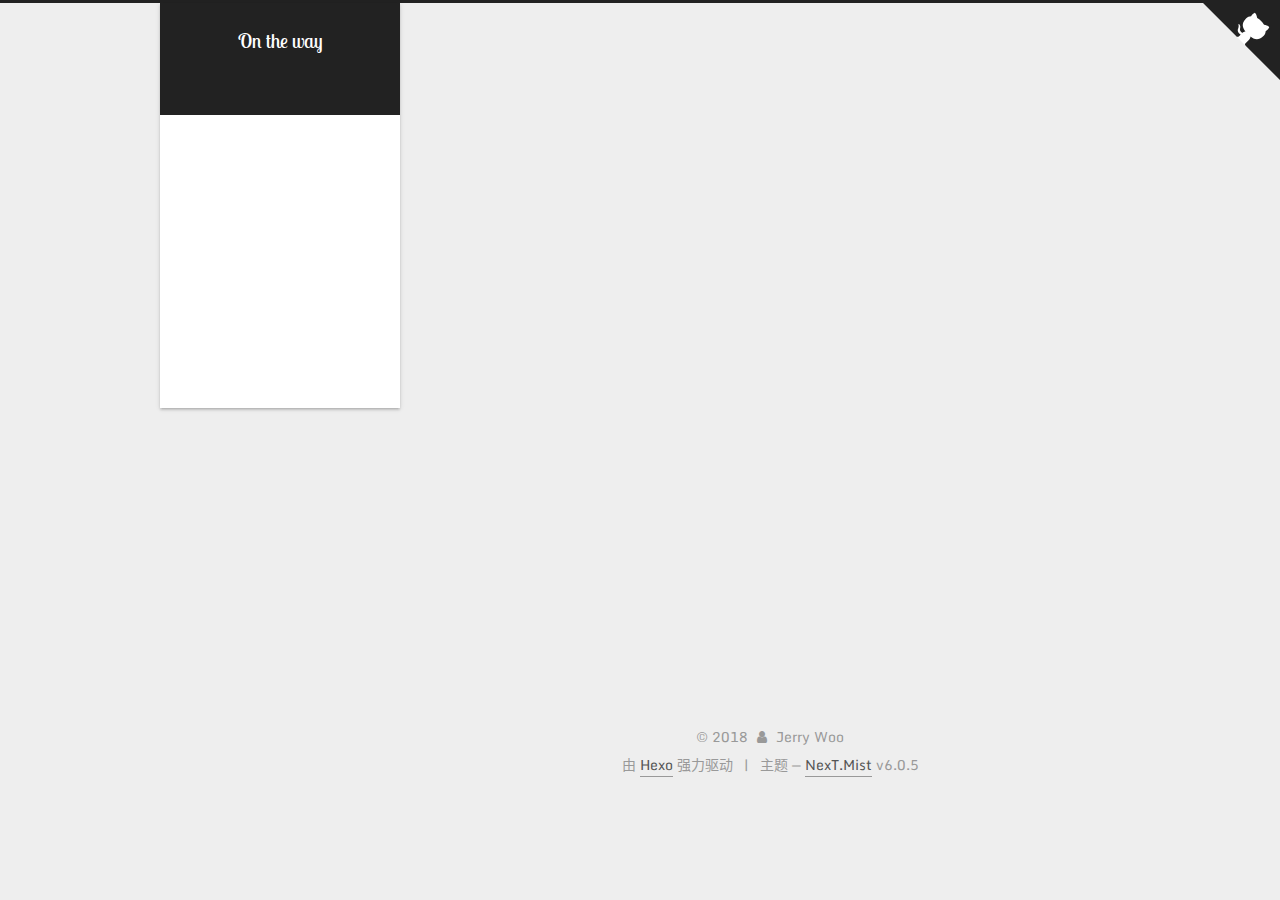
==== about/index.html @ 137f0eb1 "Site updated: 2018-03-12 12:56:13" ====
<!DOCTYPE html>



  


<html class="theme-next mist use-motion" lang="zh-CN">
<head>
  <meta charset="UTF-8"/>
<meta http-equiv="X-UA-Compatible" content="IE=edge" />
<meta name="viewport" content="width=device-width, initial-scale=1, maximum-scale=1"/>
<meta name="theme-color" content="#222">












<meta http-equiv="Cache-Control" content="no-transform" />
<meta http-equiv="Cache-Control" content="no-siteapp" />



















  
  
  
  

  
    
    
  

  
    
      
    

    
  

  

  
    
      
    

    
  

  
    
      
    

    
  

  
    
    
    <link href="//fonts.googleapis.com/css?family=Monda:300,300italic,400,400italic,700,700italic|Roboto Slab:300,300italic,400,400italic,700,700italic|Lobster Two:300,300italic,400,400italic,700,700italic|PT Mono:300,300italic,400,400italic,700,700italic&subset=latin,latin-ext" rel="stylesheet" type="text/css">
  






<link href="/lib/font-awesome/css/font-awesome.min.css?v=4.6.2" rel="stylesheet" type="text/css" />

<link href="/css/main.css?v=6.0.5" rel="stylesheet" type="text/css" />


  <link rel="apple-touch-icon" sizes="180x180" href="/images/apple-touch-icon-next.png?v=6.0.5">


  <link rel="icon" type="image/png" sizes="32x32" href="/images/favicon-32x32-next.png?v=6.0.5">


  <link rel="icon" type="image/png" sizes="16x16" href="/images/favicon-16x16-next.png?v=6.0.5">


  <link rel="mask-icon" href="/images/logo.svg?v=6.0.5" color="#222">









<script type="text/javascript" id="hexo.configurations">
  var NexT = window.NexT || {};
  var CONFIG = {
    root: '/',
    scheme: 'Mist',
    version: '6.0.5',
    sidebar: {"position":"left","display":"post","offset":12,"b2t":false,"scrollpercent":false,"onmobile":false},
    fancybox: false,
    fastclick: false,
    lazyload: false,
    tabs: true,
    motion: {"enable":true,"async":false,"transition":{"post_block":"fadeIn","post_header":"slideDownIn","post_body":"slideDownIn","coll_header":"slideLeftIn","sidebar":"slideUpIn"}},
    algolia: {
      applicationID: '',
      apiKey: '',
      indexName: '',
      hits: {"per_page":10},
      labels: {"input_placeholder":"Search for Posts","hits_empty":"We didn't find any results for the search: ${query}","hits_stats":"${hits} results found in ${time} ms"}
    }
  };
</script>


  




  
  <meta name="keywords" content="Hexo, NexT" />


<meta property="og:type" content="website">
<meta property="og:title" content="about">
<meta property="og:url" content="https://notail.github.io/about/index.html">
<meta property="og:site_name" content="On the way">
<meta property="og:locale" content="zh-CN">
<meta property="og:updated_time" content="2018-03-12T04:15:04.000Z">
<meta name="twitter:card" content="summary">
<meta name="twitter:title" content="about">



  <link rel="alternate" href="/atom.xml" title="On the way" type="application/atom+xml" />




  <link rel="canonical" href="https://notail.github.io/about/"/>



<script type="text/javascript" id="page.configurations">
  CONFIG.page = {
    sidebar: "",
  };
</script>
  <title>about | On the way</title>
  









  <noscript>
  <style type="text/css">
    .use-motion .motion-element,
    .use-motion .brand,
    .use-motion .menu-item,
    .sidebar-inner,
    .use-motion .post-block,
    .use-motion .pagination,
    .use-motion .comments,
    .use-motion .post-header,
    .use-motion .post-body,
    .use-motion .collection-title { opacity: initial; }

    .use-motion .logo,
    .use-motion .site-title,
    .use-motion .site-subtitle {
      opacity: initial;
      top: initial;
    }

    .use-motion {
      .logo-line-before i { left: initial; }
      .logo-line-after i { right: initial; }
    }
  </style>
</noscript>

</head>

<body itemscope itemtype="http://schema.org/WebPage" lang="zh-CN">

  
  
    
  

  <div class="container sidebar-position-left page-post-detail">
    <div class="headband"></div>

    <header id="header" class="header" itemscope itemtype="http://schema.org/WPHeader">
      <div class="header-inner"> <div class="site-brand-wrapper">
  <div class="site-meta ">
    

    <div class="custom-logo-site-title">
      <a href="/"  class="brand" rel="start">
        <span class="logo-line-before"><i></i></span>
        <span class="site-title">On the way</span>
        <span class="logo-line-after"><i></i></span>
      </a>
    </div>
      
        <p class="site-subtitle">keep walking</p>
      
  </div>

  <div class="site-nav-toggle">
    <button>
      <span class="btn-bar"></span>
      <span class="btn-bar"></span>
      <span class="btn-bar"></span>
    </button>
  </div>
</div>

<nav class="site-nav">
  

  
    <ul id="menu" class="menu">
      
        
        <li class="menu-item menu-item-home">
          <a href="/" rel="section">
            <i class="menu-item-icon fa fa-fw fa-home"></i> <br />首页</a>
        </li>
      
        
        <li class="menu-item menu-item-about">
          <a href="/about/" rel="section">
            <i class="menu-item-icon fa fa-fw fa-user"></i> <br />关于</a>
        </li>
      
        
        <li class="menu-item menu-item-tags">
          <a href="/tags/" rel="section">
            <i class="menu-item-icon fa fa-fw fa-tags"></i> <br />标签</a>
        </li>
      
        
        <li class="menu-item menu-item-categories">
          <a href="/categories/" rel="section">
            <i class="menu-item-icon fa fa-fw fa-th"></i> <br />分类</a>
        </li>
      
        
        <li class="menu-item menu-item-archives">
          <a href="/archives/" rel="section">
            <i class="menu-item-icon fa fa-fw fa-archive"></i> <br />归档</a>
        </li>
      
        
        <li class="menu-item menu-item-commonweal">
          <a href="/404.html" rel="section">
            <i class="menu-item-icon fa fa-fw fa-heartbeat"></i> <br />公益 404</a>
        </li>
      

      
        <li class="menu-item menu-item-search">
          
            <a href="javascript:;" class="popup-trigger">
          
            
              <i class="menu-item-icon fa fa-search fa-fw"></i> <br />搜索</a>
        </li>
      
    </ul>
  

  
    <div class="site-search">
      
  <div class="popup search-popup local-search-popup">
  <div class="local-search-header clearfix">
    <span class="search-icon">
      <i class="fa fa-search"></i>
    </span>
    <span class="popup-btn-close">
      <i class="fa fa-times-circle"></i>
    </span>
    <div class="local-search-input-wrapper">
      <input autocomplete="off"
             placeholder="搜索..." spellcheck="false"
             type="text" id="local-search-input">
    </div>
  </div>
  <div id="local-search-result"></div>
</div>



    </div>
  
</nav>


  



 </div>
    </header>

    
  
  
  
    
      
    
    <a href="https://github.com/notail" class="github-corner" target="_blank" title="Follow me on GitHub" aria-label="Follow me on GitHub"><svg width="80" height="80" viewBox="0 0 250 250" style="fill:#222; color:#fff; position: absolute; top: 0; border: 0; right: 0;" aria-hidden="true"><path d="M0,0 L115,115 L130,115 L142,142 L250,250 L250,0 Z"></path><path d="M128.3,109.0 C113.8,99.7 119.0,89.6 119.0,89.6 C122.0,82.7 120.5,78.6 120.5,78.6 C119.2,72.0 123.4,76.3 123.4,76.3 C127.3,80.9 125.5,87.3 125.5,87.3 C122.9,97.6 130.6,101.9 134.4,103.2" fill="currentColor" style="transform-origin: 130px 106px;" class="octo-arm"></path><path d="M115.0,115.0 C114.9,115.1 118.7,116.5 119.8,115.4 L133.7,101.6 C136.9,99.2 139.9,98.4 142.2,98.6 C133.8,88.0 127.5,74.4 143.8,58.0 C148.5,53.4 154.0,51.2 159.7,51.0 C160.3,49.4 163.2,43.6 171.4,40.1 C171.4,40.1 176.1,42.5 178.8,56.2 C183.1,58.6 187.2,61.8 190.9,65.4 C194.5,69.0 197.7,73.2 200.1,77.6 C213.8,80.2 216.3,84.9 216.3,84.9 C212.7,93.1 206.9,96.0 205.4,96.6 C205.1,102.4 203.0,107.8 198.3,112.5 C181.9,128.9 168.3,122.5 157.7,114.1 C157.9,116.9 156.7,120.9 152.7,124.9 L141.0,136.5 C139.8,137.7 141.6,141.9 141.8,141.8 Z" fill="currentColor" class="octo-body"></path></svg>
    
      </a>
    



    <main id="main" class="main">
      <div class="main-inner">
        <div class="content-wrap">
          <div id="content" class="content">
            

  <div id="posts" class="posts-expand">
    
    
    
    <div class="post-block page">
      <header class="post-header">

<h1 class="post-title" itemprop="name headline">about</h1>

<div class="post-meta">
  
  



</div>

</header>

      
      
      
      <div class="post-body">
        
        
          
        
      </div>
      
      
      
    </div>
    



    
    
    
  </div>


          </div>
          

        </div>
        
          
  
  <div class="sidebar-toggle">
    <div class="sidebar-toggle-line-wrap">
      <span class="sidebar-toggle-line sidebar-toggle-line-first"></span>
      <span class="sidebar-toggle-line sidebar-toggle-line-middle"></span>
      <span class="sidebar-toggle-line sidebar-toggle-line-last"></span>
    </div>
  </div>

  <aside id="sidebar" class="sidebar">
    
    <div class="sidebar-inner">

      

      

      <section class="site-overview-wrap sidebar-panel sidebar-panel-active">
        <div class="site-overview">
          <div class="site-author motion-element" itemprop="author" itemscope itemtype="http://schema.org/Person">
            
              <p class="site-author-name" itemprop="name">Jerry Woo</p>
              <p class="site-description motion-element" itemprop="description"></p>
          </div>

          
            <nav class="site-state motion-element">
              
                <div class="site-state-item site-state-posts">
                
                  <a href="/archives/">
                
                    <span class="site-state-item-count">1</span>
                    <span class="site-state-item-name">日志</span>
                  </a>
                </div>
              

              
                
                
                <div class="site-state-item site-state-categories">
                  <a href="/categories/index.html">
                    
                    
                      
                    
                    <span class="site-state-item-count">1</span>
                    <span class="site-state-item-name">分类</span>
                  </a>
                </div>
              

              
            </nav>
          

          
            <div class="feed-link motion-element">
              <a href="/atom.xml" rel="alternate">
                <i class="fa fa-rss"></i>
                RSS
              </a>
            </div>
          

          
            <div class="links-of-author motion-element">
              
                <span class="links-of-author-item">
                  <a href="https://github.com/notail" target="_blank" title="GitHub"><i class="fa fa-fw fa-github"></i>GitHub</a>
                  
                </span>
              
            </div>
          

          
          

          
          

          
            
          
          

        </div>
      </section>

      

      

    </div>
  </aside>


        
      </div>
    </main>

    <footer id="footer" class="footer">
      <div class="footer-inner">
        <div class="copyright">&copy; <span itemprop="copyrightYear">2018</span>
  <span class="with-love">
    <i class="fa fa-user"></i>
  </span>
  <span class="author" itemprop="copyrightHolder">Jerry Woo</span>

  

  
</div>




  <div class="powered-by">由 <a class="theme-link" target="_blank" href="https://hexo.io">Hexo</a> 强力驱动</div>



  <span class="post-meta-divider">|</span>



  <div class="theme-info">主题 &mdash; <a class="theme-link" target="_blank" href="https://github.com/theme-next/hexo-theme-next">NexT.Mist</a> v6.0.5</div>




        








        
      </div>
    </footer>

    
      <div class="back-to-top">
        <i class="fa fa-arrow-up"></i>
        
      </div>
    

    

  </div>

  

<script type="text/javascript">
  if (Object.prototype.toString.call(window.Promise) !== '[object Function]') {
    window.Promise = null;
  }
</script>


























  
  
    <script type="text/javascript" src="/lib/jquery/index.js?v=2.1.3"></script>
  

  
  
    <script type="text/javascript" src="/lib/velocity/velocity.min.js?v=1.2.1"></script>
  

  
  
    <script type="text/javascript" src="/lib/velocity/velocity.ui.min.js?v=1.2.1"></script>
  


  


  <script type="text/javascript" src="/js/src/utils.js?v=6.0.5"></script>

  <script type="text/javascript" src="/js/src/motion.js?v=6.0.5"></script>



  
  

  
  <script type="text/javascript" src="/js/src/scrollspy.js?v=6.0.5"></script>
<script type="text/javascript" src="/js/src/post-details.js?v=6.0.5"></script>



  


  <script type="text/javascript" src="/js/src/bootstrap.js?v=6.0.5"></script>



  



	





  





  










  

  <script type="text/javascript">
    // Popup Window;
    var isfetched = false;
    var isXml = true;
    // Search DB path;
    var search_path = "search.json";
    if (search_path.length === 0) {
      search_path = "search.xml";
    } else if (/json$/i.test(search_path)) {
      isXml = false;
    }
    var path = "/" + search_path;
    // monitor main search box;

    var onPopupClose = function (e) {
      $('.popup').hide();
      $('#local-search-input').val('');
      $('.search-result-list').remove();
      $('#no-result').remove();
      $(".local-search-pop-overlay").remove();
      $('body').css('overflow', '');
    }

    function proceedsearch() {
      $("body")
        .append('<div class="search-popup-overlay local-search-pop-overlay"></div>')
        .css('overflow', 'hidden');
      $('.search-popup-overlay').click(onPopupClose);
      $('.popup').toggle();
      var $localSearchInput = $('#local-search-input');
      $localSearchInput.attr("autocapitalize", "none");
      $localSearchInput.attr("autocorrect", "off");
      $localSearchInput.focus();
    }

    // search function;
    var searchFunc = function(path, search_id, content_id) {
      'use strict';

      // start loading animation
      $("body")
        .append('<div class="search-popup-overlay local-search-pop-overlay">' +
          '<div id="search-loading-icon">' +
          '<i class="fa fa-spinner fa-pulse fa-5x fa-fw"></i>' +
          '</div>' +
          '</div>')
        .css('overflow', 'hidden');
      $("#search-loading-icon").css('margin', '20% auto 0 auto').css('text-align', 'center');

      

      $.ajax({
        url: path,
        dataType: isXml ? "xml" : "json",
        async: true,
        success: function(res) {
          // get the contents from search data
          isfetched = true;
          $('.popup').detach().appendTo('.header-inner');
          var datas = isXml ? $("entry", res).map(function() {
            return {
              title: $("title", this).text(),
              content: $("content",this).text(),
              url: $("url" , this).text()
            };
          }).get() : res;
          var input = document.getElementById(search_id);
          var resultContent = document.getElementById(content_id);
          var inputEventFunction = function() {
            var searchText = input.value.trim().toLowerCase();
            var keywords = searchText.split(/[\s\-]+/);
            if (keywords.length > 1) {
              keywords.push(searchText);
            }
            var resultItems = [];
            if (searchText.length > 0) {
              // perform local searching
              datas.forEach(function(data) {
                var isMatch = false;
                var hitCount = 0;
                var searchTextCount = 0;
                var title = data.title.trim();
                var titleInLowerCase = title.toLowerCase();
                var content = data.content.trim().replace(/<[^>]+>/g,"");
                
                var contentInLowerCase = content.toLowerCase();
                var articleUrl = decodeURIComponent(data.url);
                var indexOfTitle = [];
                var indexOfContent = [];
                // only match articles with not empty titles
                if(title != '') {
                  keywords.forEach(function(keyword) {
                    function getIndexByWord(word, text, caseSensitive) {
                      var wordLen = word.length;
                      if (wordLen === 0) {
                        return [];
                      }
                      var startPosition = 0, position = [], index = [];
                      if (!caseSensitive) {
                        text = text.toLowerCase();
                        word = word.toLowerCase();
                      }
                      while ((position = text.indexOf(word, startPosition)) > -1) {
                        index.push({position: position, word: word});
                        startPosition = position + wordLen;
                      }
                      return index;
                    }

                    indexOfTitle = indexOfTitle.concat(getIndexByWord(keyword, titleInLowerCase, false));
                    indexOfContent = indexOfContent.concat(getIndexByWord(keyword, contentInLowerCase, false));
                  });
                  if (indexOfTitle.length > 0 || indexOfContent.length > 0) {
                    isMatch = true;
                    hitCount = indexOfTitle.length + indexOfContent.length;
                  }
                }

                // show search results

                if (isMatch) {
                  // sort index by position of keyword

                  [indexOfTitle, indexOfContent].forEach(function (index) {
                    index.sort(function (itemLeft, itemRight) {
                      if (itemRight.position !== itemLeft.position) {
                        return itemRight.position - itemLeft.position;
                      } else {
                        return itemLeft.word.length - itemRight.word.length;
                      }
                    });
                  });

                  // merge hits into slices

                  function mergeIntoSlice(text, start, end, index) {
                    var item = index[index.length - 1];
                    var position = item.position;
                    var word = item.word;
                    var hits = [];
                    var searchTextCountInSlice = 0;
                    while (position + word.length <= end && index.length != 0) {
                      if (word === searchText) {
                        searchTextCountInSlice++;
                      }
                      hits.push({position: position, length: word.length});
                      var wordEnd = position + word.length;

                      // move to next position of hit

                      index.pop();
                      while (index.length != 0) {
                        item = index[index.length - 1];
                        position = item.position;
                        word = item.word;
                        if (wordEnd > position) {
                          index.pop();
                        } else {
                          break;
                        }
                      }
                    }
                    searchTextCount += searchTextCountInSlice;
                    return {
                      hits: hits,
                      start: start,
                      end: end,
                      searchTextCount: searchTextCountInSlice
                    };
                  }

                  var slicesOfTitle = [];
                  if (indexOfTitle.length != 0) {
                    slicesOfTitle.push(mergeIntoSlice(title, 0, title.length, indexOfTitle));
                  }

                  var slicesOfContent = [];
                  while (indexOfContent.length != 0) {
                    var item = indexOfContent[indexOfContent.length - 1];
                    var position = item.position;
                    var word = item.word;
                    // cut out 100 characters
                    var start = position - 20;
                    var end = position + 80;
                    if(start < 0){
                      start = 0;
                    }
                    if (end < position + word.length) {
                      end = position + word.length;
                    }
                    if(end > content.length){
                      end = content.length;
                    }
                    slicesOfContent.push(mergeIntoSlice(content, start, end, indexOfContent));
                  }

                  // sort slices in content by search text's count and hits' count

                  slicesOfContent.sort(function (sliceLeft, sliceRight) {
                    if (sliceLeft.searchTextCount !== sliceRight.searchTextCount) {
                      return sliceRight.searchTextCount - sliceLeft.searchTextCount;
                    } else if (sliceLeft.hits.length !== sliceRight.hits.length) {
                      return sliceRight.hits.length - sliceLeft.hits.length;
                    } else {
                      return sliceLeft.start - sliceRight.start;
                    }
                  });

                  // select top N slices in content

                  var upperBound = parseInt('1');
                  if (upperBound >= 0) {
                    slicesOfContent = slicesOfContent.slice(0, upperBound);
                  }

                  // highlight title and content

                  function highlightKeyword(text, slice) {
                    var result = '';
                    var prevEnd = slice.start;
                    slice.hits.forEach(function (hit) {
                      result += text.substring(prevEnd, hit.position);
                      var end = hit.position + hit.length;
                      result += '<b class="search-keyword">' + text.substring(hit.position, end) + '</b>';
                      prevEnd = end;
                    });
                    result += text.substring(prevEnd, slice.end);
                    return result;
                  }

                  var resultItem = '';

                  if (slicesOfTitle.length != 0) {
                    resultItem += "<li><a href='" + articleUrl + "' class='search-result-title'>" + highlightKeyword(title, slicesOfTitle[0]) + "</a>";
                  } else {
                    resultItem += "<li><a href='" + articleUrl + "' class='search-result-title'>" + title + "</a>";
                  }

                  slicesOfContent.forEach(function (slice) {
                    resultItem += "<a href='" + articleUrl + "'>" +
                      "<p class=\"search-result\">" + highlightKeyword(content, slice) +
                      "...</p>" + "</a>";
                  });

                  resultItem += "</li>";
                  resultItems.push({
                    item: resultItem,
                    searchTextCount: searchTextCount,
                    hitCount: hitCount,
                    id: resultItems.length
                  });
                }
              })
            };
            if (keywords.length === 1 && keywords[0] === "") {
              resultContent.innerHTML = '<div id="no-result"><i class="fa fa-search fa-5x" /></div>'
            } else if (resultItems.length === 0) {
              resultContent.innerHTML = '<div id="no-result"><i class="fa fa-frown-o fa-5x" /></div>'
            } else {
              resultItems.sort(function (resultLeft, resultRight) {
                if (resultLeft.searchTextCount !== resultRight.searchTextCount) {
                  return resultRight.searchTextCount - resultLeft.searchTextCount;
                } else if (resultLeft.hitCount !== resultRight.hitCount) {
                  return resultRight.hitCount - resultLeft.hitCount;
                } else {
                  return resultRight.id - resultLeft.id;
                }
              });
              var searchResultList = '<ul class=\"search-result-list\">';
              resultItems.forEach(function (result) {
                searchResultList += result.item;
              })
              searchResultList += "</ul>";
              resultContent.innerHTML = searchResultList;
            }
          }

          if ('auto' === 'auto') {
            input.addEventListener('input', inputEventFunction);
          } else {
            $('.search-icon').click(inputEventFunction);
            input.addEventListener('keypress', function (event) {
              if (event.keyCode === 13) {
                inputEventFunction();
              }
            });
          }

          // remove loading animation
          $(".local-search-pop-overlay").remove();
          $('body').css('overflow', '');

          proceedsearch();
        }
      });
    }

    // handle and trigger popup window;
    $('.popup-trigger').click(function(e) {
      e.stopPropagation();
      if (isfetched === false) {
        searchFunc(path, 'local-search-input', 'local-search-result');
      } else {
        proceedsearch();
      };
    });

    $('.popup-btn-close').click(onPopupClose);
    $('.popup').click(function(e){
      e.stopPropagation();
    });
    $(document).on('keyup', function (event) {
      var shouldDismissSearchPopup = event.which === 27 &&
        $('.search-popup').is(':visible');
      if (shouldDismissSearchPopup) {
        onPopupClose();
      }
    });
  </script>





  

  

  

  

  
  

  

  

  

  

</body>
</html>
---- css/main.css ----
/* normalize.css v3.0.2 | MIT License | git.io/normalize */
html {
  font-family: sans-serif; /* 1 */
  -ms-text-size-adjust: 100%; /* 2 */
  -webkit-text-size-adjust: 100%; /* 2 */
}
body {
  margin: 0;
}
article,
aside,
details,
figcaption,
figure,
footer,
header,
hgroup,
main,
menu,
nav,
section,
summary {
  display: block;
}
audio,
canvas,
progress,
video {
  display: inline-block; /* 1 */
  vertical-align: baseline; /* 2 */
}
audio:not([controls]) {
  display: none;
  height: 0;
}
[hidden],
template {
  display: none;
}
a {
  background-color: transparent;
}
a:active,
a:hover {
  outline: 0;
}
abbr[title] {
  border-bottom: 1px dotted;
}
b,
strong {
  font-weight: bold;
}
dfn {
  font-style: italic;
}
h1 {
  font-size: 2em;
  margin: 0.67em 0;
}
mark {
  background: #ff0;
  color: #000;
}
small {
  font-size: 80%;
}
sub,
sup {
  font-size: 75%;
  line-height: 0;
  position: relative;
  vertical-align: baseline;
}
sup {
  top: -0.5em;
}
sub {
  bottom: -0.25em;
}
img {
  border: 0;
}
svg:not(:root) {
  overflow: hidden;
}
figure {
  margin: 1em 40px;
}
hr {
  -moz-box-sizing: content-box;
  box-sizing: content-box;
  height: 0;
}
pre {
  overflow: auto;
}
code,
kbd,
pre,
samp {
  font-family: monospace, monospace;
  font-size: 1em;
}
button,
input,
optgroup,
select,
textarea {
  color: inherit; /* 1 */
  font: inherit; /* 2 */
  margin: 0; /* 3 */
}
button {
  overflow: visible;
}
button,
select {
  text-transform: none;
}
button,
html input[type="button"],
input[type="reset"],
input[type="submit"] {
  -webkit-appearance: button; /* 2 */
  cursor: pointer; /* 3 */
}
button[disabled],
html input[disabled] {
  cursor: default;
}
button::-moz-focus-inner,
input::-moz-focus-inner {
  border: 0;
  padding: 0;
}
input {
  line-height: normal;
}
input[type="checkbox"],
input[type="radio"] {
  box-sizing: border-box; /* 1 */
  padding: 0; /* 2 */
}
input[type="number"]::-webkit-inner-spin-button,
input[type="number"]::-webkit-outer-spin-button {
  height: auto;
}
input[type="search"] {
  -webkit-appearance: textfield; /* 1 */
  -moz-box-sizing: content-box;
  -webkit-box-sizing: content-box; /* 2 */
  box-sizing: content-box;
}
input[type="search"]::-webkit-search-cancel-button,
input[type="search"]::-webkit-search-decoration {
  -webkit-appearance: none;
}
fieldset {
  border: 1px solid #c0c0c0;
  margin: 0 2px;
  padding: 0.35em 0.625em 0.75em;
}
legend {
  border: 0; /* 1 */
  padding: 0; /* 2 */
}
textarea {
  overflow: auto;
}
optgroup {
  font-weight: bold;
}
table {
  border-collapse: collapse;
  border-spacing: 0;
}
td,
th {
  padding: 0;
}
::selection {
  background: #262a30;
  color: #fff;
}
body {
  position: relative;
  font-family: 'Monda', "PingFang SC", "Microsoft YaHei", sans-serif;
  font-size: 14px;
  line-height: 2;
  color: #555;
  background: #eee;
}
@media (max-width: 767px) {
  body {
    padding-right: 0 !important;
  }
}
@media (min-width: 768px) and (max-width: 991px) {
  body {
    padding-right: 0 !important;
  }
}
@media (min-width: 1600px) {
  body {
    font-size: 16px;
  }
}
h1,
h2,
h3,
h4,
h5,
h6 {
  margin: 0;
  padding: 0;
  font-weight: bold;
  line-height: 1.5;
  font-family: 'Roboto Slab', 'Monda', "PingFang SC", "Microsoft YaHei", sans-serif;
}
h1,
h2,
h3,
h4,
h5,
h6 {
  margin: 20px 0 15px;
}
h1 {
  font-size: 22px;
}
@media (max-width: 767px) {
  h1 {
    font-size: 18px;
  }
}
h2 {
  font-size: 20px;
}
@media (max-width: 767px) {
  h2 {
    font-size: 16px;
  }
}
h3 {
  font-size: 18px;
}
@media (max-width: 767px) {
  h3 {
    font-size: 14px;
  }
}
h4 {
  font-size: 16px;
}
@media (max-width: 767px) {
  h4 {
    font-size: 12px;
  }
}
h5 {
  font-size: 14px;
}
@media (max-width: 767px) {
  h5 {
    font-size: 10px;
  }
}
h6 {
  font-size: 12px;
}
@media (max-width: 767px) {
  h6 {
    font-size: 8px;
  }
}
p {
  margin: 0 0 20px 0;
}
a {
  color: #555;
  text-decoration: none;
  outline: none;
  border-bottom: 1px solid #999;
  word-wrap: break-word;
}
a:hover {
  color: #222;
  border-bottom-color: #222;
}
blockquote {
  margin: 0;
  padding: 0;
}
img {
  display: block;
  margin: auto;
  max-width: 100%;
  height: auto;
}
hr {
  margin: 40px 0;
  height: 3px;
  border: none;
  background-color: #ddd;
  background-image: repeating-linear-gradient(-45deg, #fff, #fff 4px, transparent 4px, transparent 8px);
}
blockquote {
  padding: 0 15px;
  color: #666;
  border-left: 4px solid #ddd;
}
blockquote cite::before {
  content: "-";
  padding: 0 5px;
}
dt {
  font-weight: 700;
}
dd {
  margin: 0;
  padding: 0;
}
kbd {
  border: 1px solid #ccc;
  border-radius: 0.2em;
  box-shadow: 0.1em 0.1em 0.2em rgba(0,0,0,0.1);
  background-color: #f9f9f9;
  font-family: inherit;
  background-image: -webkit-linear-gradient(top, #eee, #fff, #eee);
  padding: 0.1em 0.3em;
  white-space: nowrap;
}
.text-left {
  text-align: left;
}
.text-center {
  text-align: center;
}
.text-right {
  text-align: right;
}
.text-justify {
  text-align: justify;
}
.text-nowrap {
  white-space: nowrap;
}
.text-lowercase {
  text-transform: lowercase;
}
.text-uppercase {
  text-transform: uppercase;
}
.text-capitalize {
  text-transform: capitalize;
}
.center-block {
  display: block;
  margin-left: auto;
  margin-right: auto;
}
.clearfix:before,
.clearfix:after {
  content: " ";
  display: table;
}
.clearfix:after {
  clear: both;
}
.pullquote {
  width: 45%;
}
.pullquote.left {
  float: left;
  margin-left: 5px;
  margin-right: 10px;
}
.pullquote.right {
  float: right;
  margin-left: 10px;
  margin-right: 5px;
}
.affix.affix.affix {
  position: fixed;
}
.translation {
  margin-top: -20px;
  font-size: 14px;
  color: #999;
}
.scrollbar-measure {
  width: 100px;
  height: 100px;
  overflow: scroll;
  position: absolute;
  top: -9999px;
}
.use-motion .motion-element {
  opacity: 0;
}
table {
  margin: 20px 0;
  width: 100%;
  border-collapse: collapse;
  border-spacing: 0;
  border: 1px solid #ddd;
  font-size: 14px;
  word-wrap: break-all;
}
table>tbody>tr:nth-of-type(odd) {
  background-color: #f9f9f9;
}
table>tbody>tr:hover {
  background-color: #f5f5f5;
}
caption,
th,
td {
  padding: 8px;
  text-align: left;
  vertical-align: middle;
  font-weight: normal;
}
th,
td {
  border-bottom: 3px solid #ddd;
  border-right: 1px solid #eee;
}
th {
  padding-bottom: 10px;
  font-weight: 700;
}
td {
  border-bottom-width: 1px;
}
html,
body {
  height: 100%;
}
.container {
  position: relative;
  min-height: 100%;
}
.header-inner {
  margin: 0 auto;
  padding: 100px 0 70px;
  width: calc(100% - 252px);
}
@media (min-width: 1600px) {
  .container .header-inner {
    width: 900px;
  }
}
.main {
  padding-bottom: 150px;
}
.main-inner {
  margin: 0 auto;
  width: calc(100% - 252px);
}
@media (min-width: 1600px) {
  .container .main-inner {
    width: 900px;
  }
}
.footer {
  position: absolute;
  left: 0;
  bottom: 0;
  width: 100%;
  min-height: 50px;
}
.footer-inner {
  box-sizing: border-box;
  margin: 20px auto;
  width: calc(100% - 252px);
}
@media (min-width: 1600px) {
  .container .footer-inner {
    width: 900px;
  }
}
pre,
.highlight {
  overflow: auto;
  margin: 20px 0;
  padding: 0;
  font-size: 14px;
  color: #4d4d4c;
  background: #f7f7f7;
  line-height: 1.6;
}
pre,
code {
  font-family: 'PT Mono', consolas, Menlo, "PingFang SC", "Microsoft YaHei", monospace;
}
code {
  padding: 2px 4px;
  word-wrap: break-word;
  color: #555;
  background: #eee;
  border-radius: 3px;
  font-size: 14px;
}
pre {
  padding: 10px;
}
pre code {
  padding: 0;
  color: #4d4d4c;
  background: none;
  text-shadow: none;
}
.highlight {
  border-radius: 1px;
}
.highlight pre {
  border: none;
  margin: 0;
  padding: 10px 0;
}
.highlight table {
  margin: 0;
  width: auto;
  border: none;
}
.highlight td {
  border: none;
  padding: 0;
}
.highlight figcaption {
  font-size: 1em;
  color: #4d4d4c;
  line-height: 1em;
  margin-bottom: 1em;
}
.highlight figcaption:before,
.highlight figcaption:after {
  content: " ";
  display: table;
}
.highlight figcaption:after {
  clear: both;
}
.highlight figcaption a {
  float: right;
  color: #4d4d4c;
}
.highlight figcaption a:hover {
  border-bottom-color: #4d4d4c;
}
.highlight .gutter pre {
  padding-left: 10px;
  padding-right: 10px;
  color: #869194;
  text-align: right;
  background-color: #eff2f3;
}
.highlight .code pre {
  width: 100%;
  padding-left: 10px;
  padding-right: 10px;
  background-color: #f7f7f7;
}
.highlight .line {
  height: 20px;
}
.gutter {
  -webkit-user-select: none;
  -moz-user-select: none;
  -ms-user-select: none;
  user-select: none;
}
.gist table {
  width: auto;
}
.gist table td {
  border: none;
}
pre .deletion {
  background: #fdd;
}
pre .addition {
  background: #dfd;
}
pre .meta {
  color: #8959a8;
}
pre .comment {
  color: #8e908c;
}
pre .variable,
pre .attribute,
pre .tag,
pre .regexp,
pre .ruby .constant,
pre .xml .tag .title,
pre .xml .pi,
pre .xml .doctype,
pre .html .doctype,
pre .css .id,
pre .css .class,
pre .css .pseudo {
  color: #c82829;
}
pre .number,
pre .preprocessor,
pre .built_in,
pre .literal,
pre .params,
pre .constant,
pre .command {
  color: #f5871f;
}
pre .ruby .class .title,
pre .css .rules .attribute,
pre .string,
pre .value,
pre .inheritance,
pre .header,
pre .ruby .symbol,
pre .xml .cdata,
pre .special,
pre .number,
pre .formula {
  color: #718c00;
}
pre .title,
pre .css .hexcolor {
  color: #3e999f;
}
pre .function,
pre .python .decorator,
pre .python .title,
pre .ruby .function .title,
pre .ruby .title .keyword,
pre .perl .sub,
pre .javascript .title,
pre .coffeescript .title {
  color: #4271ae;
}
pre .keyword,
pre .javascript .function {
  color: #8959a8;
}
.full-image.full-image.full-image.full-image {
  border: none;
  max-width: 100%;
  width: auto;
  margin: 20px auto 25px;
}
.blockquote-center,
.page-home .post-type-quote blockquote,
.page-post-detail .post-type-quote blockquote {
  position: relative;
  margin: 40px 0;
  padding: 0;
  border-left: none;
  text-align: center;
}
.blockquote-center::before,
.page-home .post-type-quote blockquote::before,
.page-post-detail .post-type-quote blockquote::before,
.blockquote-center::after,
.page-home .post-type-quote blockquote::after,
.page-post-detail .post-type-quote blockquote::after {
  position: absolute;
  content: ' ';
  display: block;
  width: 100%;
  height: 24px;
  opacity: 0.2;
  background-repeat: no-repeat;
  background-position: 0 -6px;
  background-size: 22px 22px;
}
.blockquote-center::before,
.page-home .post-type-quote blockquote::before,
.page-post-detail .post-type-quote blockquote::before {
  top: -20px;
  background-image: url("../images/quote-l.svg");
  border-top: 1px solid #ccc;
}
.blockquote-center::after,
.page-home .post-type-quote blockquote::after,
.page-post-detail .post-type-quote blockquote::after {
  bottom: -20px;
  background-image: url("../images/quote-r.svg");
  border-bottom: 1px solid #ccc;
  background-position: 100% 8px;
}
.blockquote-center p,
.page-home .post-type-quote blockquote p,
.page-post-detail .post-type-quote blockquote p,
.blockquote-center div,
.page-home .post-type-quote blockquote div,
.page-post-detail .post-type-quote blockquote div {
  text-align: center;
}
.post .post-body .group-picture img {
  box-sizing: border-box;
  padding: 0 3px;
  border: none;
}
.post .group-picture-row {
  overflow: hidden;
  margin-top: 6px;
}
.post .group-picture-row:first-child {
  margin-top: 0;
}
.post .group-picture-column {
  float: left;
}
.page-post-detail .post-body .group-picture-column {
  float: none;
  margin-top: 10px;
  width: auto !important;
}
.page-post-detail .post-body .group-picture-column img {
  margin: 0 auto;
}
.page-archive .group-picture-container {
  overflow: hidden;
}
.page-archive .group-picture-row {
  float: left;
}
.page-archive .group-picture-row:first-child {
  margin-top: 6px;
}
.page-archive .group-picture-column {
  max-width: 150px;
  max-height: 150px;
}
.post-body .note {
  position: relative;
  padding: 15px;
  margin-bottom: 20px;
  border: 1px solid #eee;
  border-left-width: 5px;
  border-radius: 3px;
}
.post-body .note h2,
.post-body .note h3,
.post-body .note h4,
.post-body .note h5,
.post-body .note h6 {
  margin-top: 0;
  margin-bottom: 0;
  border-bottom: initial;
  padding-top: 0 !important;
}
.post-body .note p:first-child,
.post-body .note ul:first-child,
.post-body .note ol:first-child,
.post-body .note table:first-child,
.post-body .note pre:first-child,
.post-body .note blockquote:first-child {
  margin-top: 0;
}
.post-body .note p:last-child,
.post-body .note ul:last-child,
.post-body .note ol:last-child,
.post-body .note table:last-child,
.post-body .note pre:last-child,
.post-body .note blockquote:last-child {
  margin-bottom: 0;
}
.post-body .note.default {
  border-left-color: #777;
}
.post-body .note.default h2,
.post-body .note.default h3,
.post-body .note.default h4,
.post-body .note.default h5,
.post-body .note.default h6 {
  color: #777;
}
.post-body .note.primary {
  border-left-color: #6f42c1;
}
.post-body .note.primary h2,
.post-body .note.primary h3,
.post-body .note.primary h4,
.post-body .note.primary h5,
.post-body .note.primary h6 {
  color: #6f42c1;
}
.post-body .note.info {
  border-left-color: #428bca;
}
.post-body .note.info h2,
.post-body .note.info h3,
.post-body .note.info h4,
.post-body .note.info h5,
.post-body .note.info h6 {
  color: #428bca;
}
.post-body .note.success {
  border-left-color: #5cb85c;
}
.post-body .note.success h2,
.post-body .note.success h3,
.post-body .note.success h4,
.post-body .note.success h5,
.post-body .note.success h6 {
  color: #5cb85c;
}
.post-body .note.warning {
  border-left-color: #f0ad4e;
}
.post-body .note.warning h2,
.post-body .note.warning h3,
.post-body .note.warning h4,
.post-body .note.warning h5,
.post-body .note.warning h6 {
  color: #f0ad4e;
}
.post-body .note.danger {
  border-left-color: #d9534f;
}
.post-body .note.danger h2,
.post-body .note.danger h3,
.post-body .note.danger h4,
.post-body .note.danger h5,
.post-body .note.danger h6 {
  color: #d9534f;
}
.post-body .label {
  display: inline;
  padding: 0 2px;
  white-space: nowrap;
}
.post-body .label.default {
  background-color: #f0f0f0;
}
.post-body .label.primary {
  background-color: #efe6f7;
}
.post-body .label.info {
  background-color: #e5f2f8;
}
.post-body .label.success {
  background-color: #e7f4e9;
}
.post-body .label.warning {
  background-color: #fcf6e1;
}
.post-body .label.danger {
  background-color: #fae8eb;
}
.post-body .tabs {
  position: relative;
  display: block;
  margin-bottom: 20px;
  padding-top: 10px;
}
.post-body .tabs ul.nav-tabs {
  margin: 0;
  padding: 0;
  display: flex;
  margin-bottom: -1px;
}
@media (max-width: 413px) {
  .post-body .tabs ul.nav-tabs {
    display: block;
    margin-bottom: 5px;
  }
}
.post-body .tabs ul.nav-tabs li.tab {
  list-style-type: none !important;
  margin: 0 0.25em 0 0;
  border-top: 3px solid transparent;
  border-left: 1px solid transparent;
  border-right: 1px solid transparent;
}
@media (max-width: 413px) {
  .post-body .tabs ul.nav-tabs li.tab {
    margin: initial;
    border-top: 1px solid transparent;
    border-left: 3px solid transparent;
    border-right: 1px solid transparent;
    border-bottom: 1px solid transparent;
  }
}
.post-body .tabs ul.nav-tabs li.tab a {
  outline: 0;
  border-bottom: initial;
  display: block;
  line-height: 1.8em;
  padding: 0.25em 0.75em;
  transition-duration: 0.2s;
  transition-timing-function: ease-out;
  transition-delay: 0s;
}
.post-body .tabs ul.nav-tabs li.tab a i {
  width: 1.285714285714286em;
}
.post-body .tabs ul.nav-tabs li.tab.active {
  border-top: 3px solid #fc6423;
  border-left: 1px solid #ddd;
  border-right: 1px solid #ddd;
  background-color: #fff;
}
@media (max-width: 413px) {
  .post-body .tabs ul.nav-tabs li.tab.active {
    border-top: 1px solid #ddd;
    border-left: 3px solid #fc6423;
    border-right: 1px solid #ddd;
    border-bottom: 1px solid #ddd;
  }
}
.post-body .tabs ul.nav-tabs li.tab.active a {
  cursor: default;
  color: #555;
}
.post-body .tabs .tab-content {
  background-color: #fff;
}
.post-body .tabs .tab-content .tab-pane {
  border: 1px solid #ddd;
  padding: 20px 20px 0 20px;
}
.post-body .tabs .tab-content .tab-pane:not(.active) {
  display: none !important;
}
.post-body .tabs .tab-content .tab-pane.active {
  display: block !important;
}
.btn {
  display: inline-block;
  padding: 0 20px;
  font-size: 14px;
  color: #555;
  background: #fff;
  border: 2px solid #555;
  text-decoration: none;
  border-radius: 2px;
  transition-property: background-color;
  transition-duration: 0.2s;
  transition-timing-function: ease-in-out;
  transition-delay: 0s;
  line-height: 2;
}
.btn:hover {
  border-color: #222;
  color: #fff;
  background: #222;
}
.btn +.btn {
  margin: 0 0 8px 8px;
}
.btn .fa-fw {
  width: 1.285714285714286em;
  text-align: left;
}
.btn-bar {
  display: block;
  width: 22px;
  height: 2px;
  background: #555;
  border-radius: 1px;
}
.btn-bar+.btn-bar {
  margin-top: 4px;
}
.pagination {
  margin: 120px 0 40px;
  text-align: center;
  border-top: 1px solid #eee;
}
.page-number-basic,
.pagination .prev,
.pagination .next,
.pagination .page-number,
.pagination .space {
  display: inline-block;
  position: relative;
  top: -1px;
  margin: 0 10px;
  padding: 0 11px;
}
@media (max-width: 767px) {
  .page-number-basic,
  .pagination .prev,
  .pagination .next,
  .pagination .page-number,
  .pagination .space {
    margin: 0 5px;
  }
}
.pagination .prev,
.pagination .next,
.pagination .page-number {
  border-bottom: 0;
  border-top: 1px solid #eee;
  transition-property: border-color;
  transition-duration: 0.2s;
  transition-timing-function: ease-in-out;
  transition-delay: 0s;
}
.pagination .prev:hover,
.pagination .next:hover,
.pagination .page-number:hover {
  border-top-color: #222;
}
.pagination .space {
  padding: 0;
  margin: 0;
}
.pagination .prev {
  margin-left: 0;
}
.pagination .next {
  margin-right: 0;
}
.pagination .page-number.current {
  color: #fff;
  background: #ccc;
  border-top-color: #ccc;
}
@media (max-width: 767px) {
  .pagination {
    border-top: none;
  }
  .pagination .prev,
  .pagination .next,
  .pagination .page-number {
    margin-bottom: 10px;
    border-top: 0;
    border-bottom: 1px solid #eee;
    padding: 0 10px;
  }
  .pagination .prev:hover,
  .pagination .next:hover,
  .pagination .page-number:hover {
    border-bottom-color: #222;
  }
}
.comments {
  margin: 60px 20px 0;
}
.tag-cloud {
  text-align: center;
}
.tag-cloud a {
  display: inline-block;
  margin: 10px;
}
.back-to-top {
  box-sizing: border-box;
  position: fixed;
  bottom: -100px;
  right: 30px;
  z-index: 1050;
  padding: 0 6px;
  width: 24px;
  background: #222;
  font-size: 12px;
  opacity: 0.6;
  color: #fff;
  cursor: pointer;
  text-align: center;
  -webkit-transform: translateZ(0);
  transition-property: bottom;
  transition-duration: 0.2s;
  transition-timing-function: ease-in-out;
  transition-delay: 0s;
}
@media (min-width: 768px) and (max-width: 991px) {
  .back-to-top {
    display: none !important;
  }
}
@media (max-width: 767px) {
  .back-to-top {
    display: none !important;
  }
}
.back-to-top.back-to-top-on {
  bottom: 30px;
}
.header {
  background: transparent;
}
.header-inner {
  position: relative;
}
.headband {
  height: 3px;
  background: #222;
}
.site-meta {
  margin: 0;
  text-align: center;
}
@media (max-width: 767px) {
  .site-meta {
    text-align: center;
  }
}
.brand {
  position: relative;
  display: inline-block;
  padding: 0 40px;
  color: #fff;
  background: #222;
  border-bottom: none;
}
.brand:hover {
  color: #fff;
}
.logo {
  display: inline-block;
  margin-right: 5px;
  line-height: 36px;
  vertical-align: top;
}
.site-title {
  display: inline-block;
  vertical-align: top;
  line-height: 36px;
  font-size: 20px;
  font-weight: normal;
  font-family: 'Lobster Two', 'Monda', "PingFang SC", "Microsoft YaHei", sans-serif;
}
.site-subtitle {
  margin-top: 10px;
  font-size: 13px;
  color: #ddd;
}
.use-motion .brand {
  opacity: 0;
}
.use-motion .logo,
.use-motion .site-title,
.use-motion .site-subtitle {
  opacity: 0;
  position: relative;
  top: -10px;
}
.site-nav-toggle {
  display: none;
  position: absolute;
  top: 10px;
  left: 10px;
}
@media (max-width: 767px) {
  .site-nav-toggle {
    display: block;
  }
}
.site-nav-toggle button {
  margin-top: 2px;
  padding: 9px 10px;
  background: transparent;
  border: none;
}
@media (max-width: 767px) {
  .site-nav {
    display: none;
    margin: 0 -10px;
    padding: 0 10px;
    clear: both;
    border-top: 1px solid #ddd;
  }
}
@media (min-width: 768px) and (max-width: 991px) {
  .site-nav {
    display: block !important;
  }
}
@media (min-width: 992px) {
  .site-nav {
    display: block !important;
  }
}
.menu {
  margin-top: 20px;
  padding-left: 0;
  text-align: center;
}
.menu .menu-item {
  display: inline-block;
  margin: 0 10px;
  list-style: none;
}
@media screen and (max-width: 767px) {
  .menu .menu-item {
    margin-top: 10px;
  }
}
.menu .menu-item a {
  display: block;
  font-size: 13px;
  line-height: inherit;
  border-bottom: 1px solid transparent;
  transition-property: border-color;
  transition-duration: 0.2s;
  transition-timing-function: ease-in-out;
  transition-delay: 0s;
}
.menu .menu-item a:hover,
.menu-item-active a {
  border-bottom-color: #222;
}
.menu .menu-item .fa {
  margin-right: 5px;
}
.use-motion .menu-item {
  opacity: 0;
}
.github-corner :hover .octo-arm {
  animation: octocat-wave 560ms ease-in-out;
}
@media (max-width: 991px) {
  .github-corner >svg {
    fill: #fff !important;
    color: #222 !important;
  }
  .github-corner .github-corner:hover .octo-arm {
    animation: none;
  }
  .github-corner .github-corner .octo-arm {
    animation: octocat-wave 560ms ease-in-out;
  }
}
@-moz-keyframes octocat-wave {
  0%, 100% {
    -webkit-transform: rotate(0);
    -moz-transform: rotate(0);
    -ms-transform: rotate(0);
    -o-transform: rotate(0);
    transform: rotate(0);
  }
  20%, 60% {
    -webkit-transform: rotate(-25deg);
    -moz-transform: rotate(-25deg);
    -ms-transform: rotate(-25deg);
    -o-transform: rotate(-25deg);
    transform: rotate(-25deg);
  }
  40%, 80% {
    -webkit-transform: rotate(10deg);
    -moz-transform: rotate(10deg);
    -ms-transform: rotate(10deg);
    -o-transform: rotate(10deg);
    transform: rotate(10deg);
  }
}
@-webkit-keyframes octocat-wave {
  0%, 100% {
    -webkit-transform: rotate(0);
    -moz-transform: rotate(0);
    -ms-transform: rotate(0);
    -o-transform: rotate(0);
    transform: rotate(0);
  }
  20%, 60% {
    -webkit-transform: rotate(-25deg);
    -moz-transform: rotate(-25deg);
    -ms-transform: rotate(-25deg);
    -o-transform: rotate(-25deg);
    transform: rotate(-25deg);
  }
  40%, 80% {
    -webkit-transform: rotate(10deg);
    -moz-transform: rotate(10deg);
    -ms-transform: rotate(10deg);
    -o-transform: rotate(10deg);
    transform: rotate(10deg);
  }
}
@-o-keyframes octocat-wave {
  0%, 100% {
    -webkit-transform: rotate(0);
    -moz-transform: rotate(0);
    -ms-transform: rotate(0);
    -o-transform: rotate(0);
    transform: rotate(0);
  }
  20%, 60% {
    -webkit-transform: rotate(-25deg);
    -moz-transform: rotate(-25deg);
    -ms-transform: rotate(-25deg);
    -o-transform: rotate(-25deg);
    transform: rotate(-25deg);
  }
  40%, 80% {
    -webkit-transform: rotate(10deg);
    -moz-transform: rotate(10deg);
    -ms-transform: rotate(10deg);
    -o-transform: rotate(10deg);
    transform: rotate(10deg);
  }
}
@keyframes octocat-wave {
  0%, 100% {
    -webkit-transform: rotate(0);
    -moz-transform: rotate(0);
    -ms-transform: rotate(0);
    -o-transform: rotate(0);
    transform: rotate(0);
  }
  20%, 60% {
    -webkit-transform: rotate(-25deg);
    -moz-transform: rotate(-25deg);
    -ms-transform: rotate(-25deg);
    -o-transform: rotate(-25deg);
    transform: rotate(-25deg);
  }
  40%, 80% {
    -webkit-transform: rotate(10deg);
    -moz-transform: rotate(10deg);
    -ms-transform: rotate(10deg);
    -o-transform: rotate(10deg);
    transform: rotate(10deg);
  }
}
.post-body {
  font-family: 'Monda', "PingFang SC", "Microsoft YaHei", sans-serif;
}
@media (max-width: 767px) {
  .post-body {
    word-break: break-word;
  }
}
.post-body .fancybox img {
  display: block !important;
  margin: 0 auto;
  cursor: pointer;
  cursor: zoom-in;
  cursor: -webkit-zoom-in;
}
.post-body .image-caption,
.post-body .figure .caption {
  margin: -20px auto 15px;
  text-align: center;
  font-size: 14px;
  color: #999;
  font-weight: bold;
  line-height: 1;
}
.post-sticky-flag {
  display: inline-block;
  font-size: 16px;
  -ms-transform: rotate(30deg);
  -webkit-transform: rotate(30deg);
  -moz-transform: rotate(30deg);
  -ms-transform: rotate(30deg);
  -o-transform: rotate(30deg);
  transform: rotate(30deg);
}
.use-motion .post-block,
.use-motion .pagination,
.use-motion .comments {
  opacity: 0;
}
.use-motion .post-header {
  opacity: 0;
}
.use-motion .post-body {
  opacity: 0;
}
.use-motion .collection-title {
  opacity: 0;
}
.posts-expand {
  padding-top: 40px;
}
@media (max-width: 767px) {
  .posts-expand {
    margin: 0 20px;
  }
  .post-body pre .gutter pre {
    padding-right: 10px;
  }
  .post-body .highlight {
    margin-left: 0px;
    margin-right: 0px;
    padding: 0;
  }
  .post-body .highlight .gutter pre {
    padding-right: 10px;
  }
}
@media (min-width: 992px) {
  .posts-expand .post-body {
    text-align: justify;
  }
}
.posts-expand .post-body h2,
.posts-expand .post-body h3,
.posts-expand .post-body h4,
.posts-expand .post-body h5,
.posts-expand .post-body h6 {
  padding-top: 10px;
}
.posts-expand .post-body h2 .header-anchor,
.posts-expand .post-body h3 .header-anchor,
.posts-expand .post-body h4 .header-anchor,
.posts-expand .post-body h5 .header-anchor,
.posts-expand .post-body h6 .header-anchor {
  float: right;
  margin-left: 10px;
  color: #ccc;
  border-bottom-style: none;
  visibility: hidden;
}
.posts-expand .post-body h2 .header-anchor:hover,
.posts-expand .post-body h3 .header-anchor:hover,
.posts-expand .post-body h4 .header-anchor:hover,
.posts-expand .post-body h5 .header-anchor:hover,
.posts-expand .post-body h6 .header-anchor:hover {
  color: inherit;
}
.posts-expand .post-body h2:hover .header-anchor,
.posts-expand .post-body h3:hover .header-anchor,
.posts-expand .post-body h4:hover .header-anchor,
.posts-expand .post-body h5:hover .header-anchor,
.posts-expand .post-body h6:hover .header-anchor {
  visibility: visible;
}
.posts-expand .post-body ul li {
  list-style: circle;
}
.posts-expand .post-body img {
  box-sizing: border-box;
  margin: auto;
  padding: 3px;
  border: 1px solid #ddd;
}
.posts-expand .post-body .fancybox img {
  margin: 0 auto 25px;
}
.posts-expand .post-body img {
  margin: 0 auto 25px;
}
@media (max-width: 767px) {
  .posts-collapse {
    margin: 0 20px;
  }
  .posts-collapse .post-title,
  .posts-collapse .post-meta {
    display: block;
    width: auto;
    text-align: left;
  }
}
.posts-collapse {
  position: relative;
  z-index: 1010;
  margin-left: 55px;
}
.posts-collapse::after {
  content: " ";
  position: absolute;
  top: 20px;
  left: 0;
  margin-left: -2px;
  width: 4px;
  height: 100%;
  background: #f5f5f5;
  z-index: -1;
}
@media (max-width: 767px) {
  .posts-collapse {
    margin: 0 20px;
  }
}
.posts-collapse .collection-title {
  position: relative;
  margin: 60px 0;
}
.posts-collapse .collection-title h1,
.posts-collapse .collection-title h2 {
  margin-left: 20px;
}
.posts-collapse .collection-title small {
  color: #bbb;
  margin-left: 5px;
}
.posts-collapse .collection-title::before {
  content: " ";
  position: absolute;
  left: 0;
  top: 50%;
  margin-left: -4px;
  margin-top: -4px;
  width: 8px;
  height: 8px;
  background: #bbb;
  border-radius: 50%;
}
.posts-collapse .post {
  margin: 30px 0;
}
.posts-collapse .post-header {
  position: relative;
  transition-duration: 0.2s;
  transition-timing-function: ease-in-out;
  transition-delay: 0s;
  transition-property: border;
  border-bottom: 1px dashed #ccc;
}
.posts-collapse .post-header::before {
  content: " ";
  position: absolute;
  left: 0;
  top: 12px;
  width: 6px;
  height: 6px;
  margin-left: -4px;
  background: #bbb;
  border-radius: 50%;
  border: 1px solid #fff;
  transition-duration: 0.2s;
  transition-timing-function: ease-in-out;
  transition-delay: 0s;
  transition-property: background;
}
.posts-collapse .post-header:hover {
  border-bottom-color: #666;
}
.posts-collapse .post-header:hover::before {
  background: #222;
}
.posts-collapse .post-meta {
  position: absolute;
  font-size: 12px;
  left: 20px;
  top: 5px;
}
.posts-collapse .post-comments-count {
  display: none;
}
.posts-collapse .post-title {
  margin-left: 60px;
  font-size: 16px;
  font-weight: normal;
  line-height: inherit;
}
.posts-collapse .post-title::after {
  margin-left: 3px;
  opacity: 0.6;
}
.posts-collapse .post-title a {
  color: #666;
  border-bottom: none;
}
.page-home .post-type-quote .post-header,
.page-post-detail .post-type-quote .post-header,
.page-home .post-type-quote .post-tags,
.page-post-detail .post-type-quote .post-tags {
  display: none;
}
.posts-expand .post-title {
  text-align: center;
  word-break: break-word;
  font-weight: 400;
}
.posts-expand .post-title-link {
  display: inline-block;
  position: relative;
  color: #555;
  border-bottom: none;
  line-height: 1.2;
  vertical-align: top;
}
.posts-expand .post-title-link::before {
  content: "";
  position: absolute;
  width: 100%;
  height: 2px;
  bottom: 0;
  left: 0;
  background-color: #000;
  visibility: hidden;
  -webkit-transform: scaleX(0);
  -moz-transform: scaleX(0);
  -ms-transform: scaleX(0);
  -o-transform: scaleX(0);
  transform: scaleX(0);
  transition-duration: 0.2s;
  transition-timing-function: ease-in-out;
  transition-delay: 0s;
}
.posts-expand .post-title-link:hover::before {
  visibility: visible;
  -webkit-transform: scaleX(1);
  -moz-transform: scaleX(1);
  -ms-transform: scaleX(1);
  -o-transform: scaleX(1);
  transform: scaleX(1);
}
.posts-expand .post-title-link .fa {
  font-size: 16px;
}
.posts-expand .post-meta {
  margin: 3px 0 60px 0;
  color: #999;
  font-family: 'Monda', "PingFang SC", "Microsoft YaHei", sans-serif;
  font-size: 12px;
  text-align: center;
}
.posts-expand .post-meta .post-category-list {
  display: inline-block;
  margin: 0;
  padding: 3px;
}
.posts-expand .post-meta .post-category-list-link {
  color: #999;
}
.posts-expand .post-meta .post-description {
  font-size: 14px;
  margin-top: 2px;
}
.post-meta-divider {
  margin: 0 0.5em;
}
.post-meta-item-icon {
  margin-right: 3px;
}
@media (min-width: 768px) and (max-width: 991px) {
  .post-meta-item-icon {
    display: inline-block;
  }
}
@media (max-width: 767px) {
  .post-meta-item-icon {
    display: inline-block;
  }
}
@media (min-width: 768px) and (max-width: 991px) {
  .post-meta-item-text {
    display: none;
  }
}
@media (max-width: 767px) {
  .post-meta-item-text {
    display: none;
  }
}
@media (max-width: 767px) {
  .posts-expand .post-comments-count {
    display: none;
  }
}
.post-button {
  margin-top: 40px;
}
.posts-expand .post-tags {
  margin-top: 40px;
  text-align: center;
}
.posts-expand .post-tags a {
  display: inline-block;
  margin-right: 10px;
  font-size: 13px;
}
.post-nav {
  display: table;
  margin-top: 15px;
  width: 100%;
  border-top: 1px solid #eee;
}
.post-nav-divider {
  display: table-cell;
  width: 10%;
}
.post-nav-item {
  display: table-cell;
  padding: 10px 0 0 0;
  width: 45%;
  vertical-align: top;
}
.post-nav-item a {
  position: relative;
  display: block;
  line-height: 25px;
  font-size: 14px;
  color: #555;
  border-bottom: none;
}
.post-nav-item a:hover {
  color: #222;
  border-bottom: none;
}
.post-nav-item a:active {
  top: 2px;
}
.post-nav-item .fa {
  position: absolute;
  top: 8px;
  left: 0;
  font-size: 12px;
}
.post-nav-next a {
  padding-left: 15px;
}
.post-nav-prev {
  text-align: right;
}
.post-nav-prev a {
  padding-right: 15px;
}
.post-nav-prev .fa {
  right: 0;
  left: auto;
}
.posts-expand .post-eof {
  display: block;
  margin: 80px auto 60px;
  width: 8%;
  height: 1px;
  background: #ccc;
  text-align: center;
}
.post:last-child .post-eof.post-eof.post-eof {
  display: none;
}
.post-gallery {
  display: table;
  table-layout: fixed;
  width: 100%;
  border-collapse: separate;
}
.post-gallery-row {
  display: table-row;
}
.post-gallery .post-gallery-img {
  display: table-cell;
  text-align: center;
  vertical-align: middle;
  border: none;
}
.post-gallery .post-gallery-img img {
  max-width: 100%;
  max-height: 100%;
  border: none;
}
.fancybox-close,
.fancybox-close:hover {
  border: none;
}
#rewardButton {
  cursor: pointer;
  border: 0;
  outline: 0;
  border-radius: 5px;
  padding: 0;
  margin: 0;
  letter-spacing: normal;
  text-transform: none;
  text-indent: 0px;
  text-shadow: none;
}
#rewardButton span {
  display: inline-block;
  width: 80px;
  height: 35px;
  border-radius: 5px;
  color: #fff;
  font-weight: 400;
  font-style: normal;
  font-variant: normal;
  font-stretch: normal;
  font-size: 18px;
  font-family: "Microsoft Yahei";
  background: #f44336;
}
#rewardButton span:hover {
  background: #f7877f;
}
#QR {
  padding-top: 20px;
}
#QR a {
  border: 0;
}
#QR img {
  width: 180px;
  max-width: 100%;
  display: inline-block;
  margin: 0.8em 2em 0 2em;
}
#wechat:hover p {
  animation: roll 0.1s infinite linear;
  -webkit-animation: roll 0.1s infinite linear;
  -moz-animation: roll 0.1s infinite linear;
}
#alipay:hover p {
  animation: roll 0.1s infinite linear;
  -webkit-animation: roll 0.1s infinite linear;
  -moz-animation: roll 0.1s infinite linear;
}
#bitcoin:hover p {
  animation: roll 0.1s infinite linear;
  -webkit-animation: roll 0.1s infinite linear;
  -moz-animation: roll 0.1s infinite linear;
}
@-moz-keyframes roll {
  from {
    -webkit-transform: rotateZ(30deg);
    -moz-transform: rotateZ(30deg);
    -ms-transform: rotateZ(30deg);
    -o-transform: rotateZ(30deg);
    transform: rotateZ(30deg);
  }
  to {
    -webkit-transform: rotateZ(-30deg);
    -moz-transform: rotateZ(-30deg);
    -ms-transform: rotateZ(-30deg);
    -o-transform: rotateZ(-30deg);
    transform: rotateZ(-30deg);
  }
}
@-webkit-keyframes roll {
  from {
    -webkit-transform: rotateZ(30deg);
    -moz-transform: rotateZ(30deg);
    -ms-transform: rotateZ(30deg);
    -o-transform: rotateZ(30deg);
    transform: rotateZ(30deg);
  }
  to {
    -webkit-transform: rotateZ(-30deg);
    -moz-transform: rotateZ(-30deg);
    -ms-transform: rotateZ(-30deg);
    -o-transform: rotateZ(-30deg);
    transform: rotateZ(-30deg);
  }
}
@-o-keyframes roll {
  from {
    -webkit-transform: rotateZ(30deg);
    -moz-transform: rotateZ(30deg);
    -ms-transform: rotateZ(30deg);
    -o-transform: rotateZ(30deg);
    transform: rotateZ(30deg);
  }
  to {
    -webkit-transform: rotateZ(-30deg);
    -moz-transform: rotateZ(-30deg);
    -ms-transform: rotateZ(-30deg);
    -o-transform: rotateZ(-30deg);
    transform: rotateZ(-30deg);
  }
}
@keyframes roll {
  from {
    -webkit-transform: rotateZ(30deg);
    -moz-transform: rotateZ(30deg);
    -ms-transform: rotateZ(30deg);
    -o-transform: rotateZ(30deg);
    transform: rotateZ(30deg);
  }
  to {
    -webkit-transform: rotateZ(-30deg);
    -moz-transform: rotateZ(-30deg);
    -ms-transform: rotateZ(-30deg);
    -o-transform: rotateZ(-30deg);
    transform: rotateZ(-30deg);
  }
}
.rtl.post-body p,
.rtl.post-body a,
.rtl.post-body h1,
.rtl.post-body h2,
.rtl.post-body h3,
.rtl.post-body h4,
.rtl.post-body h5,
.rtl.post-body h6,
.rtl.post-body li,
.rtl.post-body ul,
.rtl.post-body ol {
  direction: rtl;
  font-family: UKIJ Ekran;
}
.rtl.post-title {
  font-family: UKIJ Ekran;
}
.sidebar {
  position: fixed;
  right: 0;
  top: 0;
  bottom: 0;
  width: 0;
  z-index: 1040;
  box-shadow: inset 0 2px 6px #000;
  background: #222;
  -webkit-transform: translateZ(0);
}
.sidebar a,
.sidebar .exturl {
  color: #999;
  border-bottom-color: #555;
}
.sidebar a:hover,
.sidebar .exturl:hover {
  color: #eee;
}
@media (min-width: 768px) and (max-width: 991px) {
  .sidebar {
    display: none !important;
  }
}
@media (max-width: 767px) {
  .sidebar {
    display: none !important;
  }
}
.sidebar-inner {
  position: relative;
  padding: 20px 10px;
  color: #999;
  text-align: center;
}
.site-overview-wrap {
  overflow: hidden;
}
.site-overview {
  overflow-y: auto;
  overflow-x: hidden;
}
.sidebar-toggle {
  position: fixed;
  right: 30px;
  bottom: 45px;
  width: 14px;
  height: 14px;
  padding: 5px;
  background: #222;
  line-height: 0;
  z-index: 1050;
  cursor: pointer;
  -webkit-transform: translateZ(0);
}
@media (min-width: 768px) and (max-width: 991px) {
  .sidebar-toggle {
    display: none !important;
  }
}
@media (max-width: 767px) {
  .sidebar-toggle {
    display: none !important;
  }
}
.sidebar-toggle-line {
  position: relative;
  display: inline-block;
  vertical-align: top;
  height: 2px;
  width: 100%;
  background: #fff;
  margin-top: 3px;
}
.sidebar-toggle-line:first-child {
  margin-top: 0;
}
.site-author-image {
  display: block;
  margin: 0 auto;
  padding: 2px;
  max-width: 120px;
  height: auto;
  border: 1px solid #eee;
}
.site-author-name {
  margin: 0;
  text-align: center;
  color: #222;
  font-weight: 600;
}
.site-description {
  margin-top: 0;
  text-align: center;
  font-size: 13px;
  color: #999;
}
.site-state {
  overflow: hidden;
  line-height: 1.4;
  white-space: nowrap;
  text-align: center;
}
.site-state-item {
  display: inline-block;
  padding: 0 15px;
  border-left: 1px solid #eee;
}
.site-state-item:first-child {
  border-left: none;
}
.site-state-item a {
  border-bottom: none;
}
.site-state-item-count {
  display: block;
  text-align: center;
  color: inherit;
  font-weight: 600;
  font-size: 16px;
}
.site-state-item-name {
  font-size: 13px;
  color: #999;
}
.feed-link {
  margin-top: 20px;
}
.feed-link a {
  display: inline-block;
  padding: 0 15px;
  color: #fc6423;
  border: 1px solid #fc6423;
  border-radius: 4px;
}
.feed-link a i {
  color: #fc6423;
  font-size: 14px;
}
.feed-link a:hover {
  color: #fff;
  background: #fc6423;
}
.feed-link a:hover i {
  color: #fff;
}
.links-of-author {
  margin-top: 20px;
}
.links-of-author a,
.links-of-author .exturl {
  display: inline-block;
  vertical-align: middle;
  margin-right: 10px;
  margin-bottom: 10px;
  border-bottom-color: #555;
  font-size: 13px;
}
.links-of-author a:before,
.links-of-author .exturl:before {
  display: inline-block;
  vertical-align: middle;
  margin-right: 3px;
  content: " ";
  width: 4px;
  height: 4px;
  border-radius: 50%;
  background: #f9ffab;
}
.links-of-blogroll {
  font-size: 13px;
}
.links-of-blogroll-title {
  margin-top: 20px;
  font-size: 14px;
  font-weight: 600;
}
.links-of-blogroll-list {
  margin: 0;
  padding: 0;
  list-style: none;
}
.links-of-blogroll-item {
  padding: 2px 10px;
}
.links-of-blogroll-item a {
  max-width: 280px;
  box-sizing: border-box;
  display: inline-block;
  overflow: hidden;
  white-space: nowrap;
  text-overflow: ellipsis;
}
.sidebar-nav {
  margin: 0 0 20px;
  padding-left: 0;
}
.sidebar-nav li {
  display: inline-block;
  cursor: pointer;
  border-bottom: 1px solid transparent;
  font-size: 14px;
  color: #555;
}
.sidebar-nav li:hover {
  color: #fc6423;
}
.page-post-detail .sidebar-nav-toc {
  padding: 0 5px;
}
.page-post-detail .sidebar-nav-overview {
  margin-left: 10px;
}
.sidebar-nav .sidebar-nav-active {
  color: #fc6423;
  border-bottom-color: #fc6423;
}
.sidebar-nav .sidebar-nav-active:hover {
  color: #fc6423;
}
.sidebar-panel {
  display: none;
}
.sidebar-panel-active {
  display: block;
}
.post-toc-empty {
  font-size: 14px;
  color: #666;
}
.post-toc-wrap {
  overflow: hidden;
}
.post-toc {
  overflow: auto;
}
.post-toc ol {
  margin: 0;
  padding: 0 2px 5px 10px;
  text-align: left;
  list-style: none;
  font-size: 14px;
}
.post-toc ol > ol {
  padding-left: 0;
}
.post-toc ol a {
  transition-duration: 0.2s;
  transition-timing-function: ease-in-out;
  transition-delay: 0s;
  transition-property: all;
  color: #666;
  border-bottom-color: #ccc;
}
.post-toc ol a:hover {
  color: #000;
  border-bottom-color: #000;
}
.post-toc .nav-item {
  overflow: hidden;
  text-overflow: ellipsis;
  white-space: nowrap;
  line-height: 1.8;
}
.post-toc .nav .nav-child {
  display: none;
}
.post-toc .nav .active > .nav-child {
  display: block;
}
.post-toc .nav .active-current > .nav-child {
  display: block;
}
.post-toc .nav .active-current > .nav-child > .nav-item {
  display: block;
}
.post-toc .nav .active > a {
  color: #fc6423;
  border-bottom-color: #fc6423;
}
.post-toc .nav .active-current > a {
  color: #fc6423;
}
.post-toc .nav .active-current > a:hover {
  color: #fc6423;
}
.footer {
  font-size: 14px;
  color: #999;
}
.footer img {
  border: none;
}
.footer-inner {
  text-align: center;
}
.with-love {
  display: inline-block;
  margin: 0 5px;
}
.powered-by,
.theme-info {
  display: inline-block;
}
.cc-license {
  margin-top: 10px;
  text-align: center;
}
.cc-license .cc-opacity {
  opacity: 0.7;
  border-bottom: none;
}
.cc-license .cc-opacity:hover {
  opacity: 0.9;
}
.cc-license img {
  display: inline-block;
}
.post-spread {
  margin-top: 20px;
  text-align: center;
}
.jiathis_style {
  display: inline-block;
}
.jiathis_style a {
  border: none;
}
.fa {
  font-family: FontAwesome !important;
}
.post-spread {
  margin-top: 20px;
  text-align: center;
}
.bdshare-slide-button-box a {
  border: none;
}
.bdsharebuttonbox {
  display: inline-block;
}
.bdsharebuttonbox a {
  border: none;
}
.local-search-pop-overlay {
  position: fixed;
  width: 100%;
  height: 100%;
  top: 0;
  left: 0;
  z-index: 2080;
  background-color: rgba(0,0,0,0.3);
}
.local-search-popup {
  display: none;
  position: fixed;
  top: 10%;
  left: 50%;
  margin-left: -350px;
  width: 700px;
  height: 80%;
  padding: 0;
  background: #fff;
  color: #333;
  z-index: 9999;
  border-radius: 5px;
}
@media (max-width: 767px) {
  .local-search-popup {
    padding: 0;
    top: 0;
    left: 0;
    margin: 0;
    width: 100%;
    height: 100%;
    border-radius: 0;
  }
}
.local-search-popup ul.search-result-list {
  padding: 0;
  margin: 0 5px;
}
.local-search-popup p.search-result {
  border-bottom: 1px dashed #ccc;
  padding: 5px 0;
}
.local-search-popup a.search-result-title {
  font-weight: bold;
  font-size: 16px;
}
.local-search-popup .search-keyword {
  border-bottom: 1px dashed #f00;
  font-weight: bold;
  color: #f00;
}
.local-search-popup .local-search-header {
  padding: 5px;
  height: 36px;
  background: #f5f5f5;
  border-top-left-radius: 5px;
  border-top-right-radius: 5px;
}
.local-search-popup #local-search-result {
  overflow: auto;
  position: relative;
  padding: 5px 25px;
  height: calc(100% - 55px);
}
.local-search-popup .local-search-input-wrapper {
  display: inline-block;
  width: calc(100% - 90px);
  height: 36px;
  line-height: 36px;
  padding: 0 5px;
}
.local-search-popup .local-search-input-wrapper input {
  padding: 8px 0;
  height: 20px;
  display: block;
  width: 100%;
  outline: none;
  border: none;
  background: transparent;
  vertical-align: middle;
}
.local-search-popup .search-icon,
.local-search-popup .popup-btn-close {
  display: inline-block;
  font-size: 18px;
  color: #999;
  height: 36px;
  width: 18px;
  padding-left: 10px;
  padding-right: 10px;
}
.local-search-popup .search-icon {
  float: left;
}
.local-search-popup .popup-btn-close {
  border-left: 1px solid #eee;
  float: right;
  cursor: pointer;
}
.local-search-popup #no-result {
  position: absolute;
  left: 50%;
  top: 50%;
  -webkit-transform: translate(-50%, -50%);
  -webkit-transform: translate(-50%, -50%);
  -moz-transform: translate(-50%, -50%);
  -ms-transform: translate(-50%, -50%);
  -o-transform: translate(-50%, -50%);
  transform: translate(-50%, -50%);
  color: #ccc;
}
.site-uv,
.site-pv,
.page-pv {
  display: inline-block;
}
.site-uv .busuanzi-value,
.site-pv .busuanzi-value,
.page-pv .busuanzi-value {
  margin: 0 5px;
}
.page-archive .archive-page-counter {
  position: relative;
  top: 3px;
  left: 20px;
}
@media (max-width: 767px) {
  .page-archive .archive-page-counter {
    top: 5px;
  }
}
.page-archive .posts-collapse .archive-move-on {
  position: absolute;
  top: 11px;
  left: 0;
  margin-left: -6px;
  width: 10px;
  height: 10px;
  opacity: 0.5;
  background: #555;
  border: 1px solid #fff;
  border-radius: 50%;
}
.category-all-page .category-all-title {
  text-align: center;
}
.category-all-page .category-all {
  margin-top: 20px;
}
.category-all-page .category-list {
  margin: 0;
  padding: 0;
  list-style: none;
}
.category-all-page .category-list-item {
  margin: 5px 10px;
}
.category-all-page .category-list-count {
  color: #bbb;
}
.category-all-page .category-list-count:before {
  display: inline;
  content: " (";
}
.category-all-page .category-list-count:after {
  display: inline;
  content: ") ";
}
.category-all-page .category-list-child {
  padding-left: 10px;
}
#schedule ul#event-list {
  padding-left: 30px;
}
#schedule ul#event-list hr {
  margin: 20px 0 45px 0 !important;
  background: #222;
}
#schedule ul#event-list hr:after {
  display: inline-block;
  content: 'NOW';
  background: #222;
  color: #fff;
  font-weight: bold;
  text-align: right;
  padding: 0 5px;
}
#schedule ul#event-list li.event {
  margin: 20px 0px;
  background: #f9f9f9;
  padding-left: 10px;
  min-height: 40px;
}
#schedule ul#event-list li.event h2.event-summary {
  margin: 0;
  padding-bottom: 3px;
}
#schedule ul#event-list li.event h2.event-summary:before {
  display: inline-block;
  font-family: FontAwesome;
  font-size: 8px;
  content: '\f111';
  vertical-align: middle;
  margin-right: 25px;
  color: #bbb;
}
#schedule ul#event-list li.event span.event-relative-time {
  display: inline-block;
  font-size: 12px;
  font-weight: 400;
  padding-left: 12px;
  color: #bbb;
}
#schedule ul#event-list li.event span.event-details {
  display: block;
  color: #bbb;
  margin-left: 56px;
  padding-top: 3px;
  padding-bottom: 6px;
  text-indent: -24px;
  line-height: 18px;
}
#schedule ul#event-list li.event span.event-details:before {
  text-indent: 0;
  display: inline-block;
  width: 14px;
  font-family: FontAwesome;
  text-align: center;
  margin-right: 9px;
  color: #bbb;
}
#schedule ul#event-list li.event span.event-details.event-location:before {
  content: '\f041';
}
#schedule ul#event-list li.event span.event-details.event-duration:before {
  content: '\f017';
}
#schedule ul#event-list li.event-past {
  background: #fcfcfc;
}
#schedule ul#event-list li.event-past > * {
  opacity: 0.6;
}
#schedule ul#event-list li.event-past h2.event-summary {
  color: #bbb;
}
#schedule ul#event-list li.event-past h2.event-summary:before {
  color: #dfdfdf;
}
#schedule ul#event-list li.event-now {
  background: #222;
  color: #fff;
  padding: 15px 0 15px 10px;
}
#schedule ul#event-list li.event-now h2.event-summary:before {
  -webkit-transform: scale(1.2);
  -moz-transform: scale(1.2);
  -ms-transform: scale(1.2);
  -o-transform: scale(1.2);
  transform: scale(1.2);
  color: #fff;
  animation: dot-flash 1s alternate infinite ease-in-out;
}
#schedule ul#event-list li.event-now * {
  color: #fff !important;
}
@-moz-keyframes dot-flash {
  from {
    opacity: 1;
    -webkit-transform: scale(1.1);
    -moz-transform: scale(1.1);
    -ms-transform: scale(1.1);
    -o-transform: scale(1.1);
    transform: scale(1.1);
  }
  to {
    opacity: 0;
    -webkit-transform: scale(1);
    -moz-transform: scale(1);
    -ms-transform: scale(1);
    -o-transform: scale(1);
    transform: scale(1);
  }
}
@-webkit-keyframes dot-flash {
  from {
    opacity: 1;
    -webkit-transform: scale(1.1);
    -moz-transform: scale(1.1);
    -ms-transform: scale(1.1);
    -o-transform: scale(1.1);
    transform: scale(1.1);
  }
  to {
    opacity: 0;
    -webkit-transform: scale(1);
    -moz-transform: scale(1);
    -ms-transform: scale(1);
    -o-transform: scale(1);
    transform: scale(1);
  }
}
@-o-keyframes dot-flash {
  from {
    opacity: 1;
    -webkit-transform: scale(1.1);
    -moz-transform: scale(1.1);
    -ms-transform: scale(1.1);
    -o-transform: scale(1.1);
    transform: scale(1.1);
  }
  to {
    opacity: 0;
    -webkit-transform: scale(1);
    -moz-transform: scale(1);
    -ms-transform: scale(1);
    -o-transform: scale(1);
    transform: scale(1);
  }
}
@keyframes dot-flash {
  from {
    opacity: 1;
    -webkit-transform: scale(1.1);
    -moz-transform: scale(1.1);
    -ms-transform: scale(1.1);
    -o-transform: scale(1.1);
    transform: scale(1.1);
  }
  to {
    opacity: 0;
    -webkit-transform: scale(1);
    -moz-transform: scale(1);
    -ms-transform: scale(1);
    -o-transform: scale(1);
    transform: scale(1);
  }
}
.page-post-detail .sidebar-toggle-line {
  background: #fc6423;
}
.page-post-detail .comments {
  overflow: hidden;
}
ul.breadcrumb {
  list-style: none;
  margin: 1em 0;
  padding: 0 2em;
  text-align: center;
  font-size: 12px;
}
ul.breadcrumb li {
  display: inline;
}
ul.breadcrumb li+li:before {
  padding: 0.5em;
  font-weight: normal;
  content: "/\00a0";
}
ul.breadcrumb li+li:last-child {
  font-weight: bold;
}
.header {
  position: relative;
  margin: 0 auto;
  width: 75%;
}
@media (min-width: 768px) and (max-width: 991px) {
  .header {
    width: auto;
  }
}
@media (max-width: 767px) {
  .header {
    width: auto;
  }
}
.header-inner {
  position: absolute;
  top: 0;
  overflow: hidden;
  padding: 0;
  width: 240px;
  background: #fff;
  box-shadow: 0 2px 2px 0 rgba(0,0,0,0.12), 0 3px 1px -2px rgba(0,0,0,0.06), 0 1px 5px 0 rgba(0,0,0,0.12);
  border-radius: initial;
}
@media (min-width: 1600px) {
  .container .header-inner {
    width: 240px;
  }
}
@media (min-width: 768px) and (max-width: 991px) {
  .header-inner {
    position: relative;
    width: auto;
    border-radius: initial;
  }
}
@media (max-width: 767px) {
  .header-inner {
    position: relative;
    width: auto;
    border-radius: initial;
  }
}
.main:before,
.main:after {
  content: " ";
  display: table;
}
.main:after {
  clear: both;
}
@media (min-width: 768px) and (max-width: 991px) {
  .main {
    padding-bottom: 100px;
  }
}
@media (max-width: 767px) {
  .main {
    padding-bottom: 100px;
  }
}
.container .main-inner {
  width: 75%;
}
@media (min-width: 768px) and (max-width: 991px) {
  .container .main-inner {
    width: auto;
  }
}
@media (max-width: 767px) {
  .container .main-inner {
    width: auto;
  }
}
.content-wrap {
  float: right;
  box-sizing: border-box;
  padding: 40px;
  width: calc(100% - 252px);
  background: #fff;
  min-height: 700px;
  box-shadow: 0 2px 2px 0 rgba(0,0,0,0.12), 0 3px 1px -2px rgba(0,0,0,0.06), 0 1px 5px 0 rgba(0,0,0,0.12);
  border-radius: initial;
}
@media (min-width: 768px) and (max-width: 991px) {
  .content-wrap {
    width: 100%;
    padding: 20px;
    border-radius: initial;
  }
}
@media (max-width: 767px) {
  .content-wrap {
    width: 100%;
    padding: 20px;
    min-height: auto;
    border-radius: initial;
  }
}
.sidebar {
  position: static;
  float: left;
  margin-top: 300px;
  width: 240px;
  background: #eee;
  box-shadow: none;
}
@media (min-width: 768px) and (max-width: 991px) {
  .sidebar {
    display: none;
  }
}
@media (max-width: 767px) {
  .sidebar {
    display: none;
  }
}
.sidebar-toggle {
  display: none;
}
.footer-inner {
  width: 75%;
  padding-left: 260px;
}
@media (min-width: 768px) and (max-width: 991px) {
  .footer-inner {
    width: auto;
    padding-left: 0 !important;
    padding-right: 0 !important;
  }
}
@media (max-width: 767px) {
  .footer-inner {
    width: auto;
    padding-left: 0 !important;
    padding-right: 0 !important;
  }
}
.sidebar-position-right .header-inner {
  right: 0;
}
.sidebar-position-right .content-wrap {
  float: left;
}
.sidebar-position-right .sidebar {
  float: right;
}
.sidebar-position-right .footer-inner {
  padding-left: 0;
  padding-right: 260px;
}
.site-brand-wrapper {
  position: relative;
}
.site-meta {
  padding: 20px 0;
  color: #fff;
  background: #222;
}
@media (min-width: 768px) and (max-width: 991px) {
  .site-meta {
    box-shadow: 0 0 16px rgba(0,0,0,0.5);
  }
}
@media (max-width: 767px) {
  .site-meta {
    box-shadow: 0 0 16px rgba(0,0,0,0.5);
  }
}
.brand {
  padding: 0;
  background: none;
}
.brand:hover {
  color: #fff;
}
.site-subtitle {
  margin: 10px 10px 0;
  font-weight: initial;
}
.site-search form {
  display: none;
}
.site-nav {
  border-top: none;
}
@media (min-width: 768px) and (max-width: 991px) {
  .site-nav {
    display: none !important;
  }
}
@media (min-width: 768px) and (max-width: 991px) {
  .site-nav-on {
    display: block !important;
  }
}
.menu .menu-item {
  display: block;
  margin: 0;
}
.menu .menu-item a {
  position: relative;
  box-sizing: border-box;
  padding: 5px 20px;
  text-align: left;
  line-height: inherit;
  transition-property: background-color;
  transition-duration: 0.2s;
  transition-timing-function: ease-in-out;
  transition-delay: 0s;
}
.menu .menu-item a:hover,
.menu-item-active a {
  background: #f9f9f9;
  border-bottom-color: #fff;
}
.menu .menu-item .badge {
  display: inline-block;
  padding: 2px 5px;
  font-weight: 700;
  line-height: 1;
  color: #fff;
  text-align: center;
  white-space: nowrap;
  vertical-align: middle;
  background-color: #ccc;
  border-radius: 10px;
  float: right;
  margin: 0.35em 0 0 0;
  text-shadow: 1px 1px 0px rgba(0,0,0,0.1);
}
.menu .menu-item br {
  display: none;
}
.menu-item-active a:after {
  content: " ";
  position: absolute;
  top: 50%;
  margin-top: -3px;
  right: 15px;
  width: 6px;
  height: 6px;
  border-radius: 50%;
  background-color: #bbb;
}
.btn-bar {
  background-color: #fff;
}
.site-nav-toggle {
  left: 20px;
  top: 50%;
  -webkit-transform: translateY(-50%);
  -webkit-transform: translateY(-50%);
  -moz-transform: translateY(-50%);
  -ms-transform: translateY(-50%);
  -o-transform: translateY(-50%);
  transform: translateY(-50%);
}
@media (min-width: 768px) and (max-width: 991px) {
  .site-nav-toggle {
    display: block;
  }
}
.use-motion .sidebar .motion-element {
  opacity: 1;
}
.sidebar {
  margin-left: -100%;
  right: auto;
  bottom: auto;
  -webkit-transform: none;
}
.sidebar-inner {
  box-sizing: border-box;
  width: 240px;
  color: #555;
  background: #fff;
  box-shadow: 0 2px 2px 0 rgba(0,0,0,0.12), 0 3px 1px -2px rgba(0,0,0,0.06), 0 1px 5px 0 rgba(0,0,0,0.12), 0 -1px 0.5px 0 rgba(0,0,0,0.09);
  border-radius: initial;
  opacity: 0;
}
.sidebar-inner.affix {
  position: fixed;
  top: 12px;
}
.sidebar-inner.affix-bottom {
  position: absolute;
}
.site-overview {
  text-align: left;
}
.site-author:before,
.site-author:after {
  content: " ";
  display: table;
}
.site-author:after {
  clear: both;
}
.sidebar a,
.sidebar .exturl {
  color: #555;
}
.sidebar a:hover,
.sidebar .exturl:hover {
  color: #222;
}
.site-state-item {
  padding: 0 10px;
}
.links-of-author-item a:before,
.links-of-author-item .exturl:before {
  display: none;
}
.links-of-author-item a,
.links-of-author-item .exturl {
  border-bottom: none;
  text-decoration: underline;
}
.feed-link {
  border-top: 1px dotted #ccc;
  border-bottom: 1px dotted #ccc;
  text-align: center;
}
.feed-link a {
  display: block;
  color: #fc6423;
  border: none;
}
.feed-link a:hover {
  background: none;
  color: #e34603;
}
.feed-link a:hover i {
  color: #e34603;
}
.links-of-author {
  display: flex;
  flex-wrap: wrap;
  justify-content: center;
}
.links-of-author .exturl {
  font-size: 13px;
}
.links-of-author-item {
  margin: 5px 0 0;
  width: 50%;
}
.links-of-author-item a,
.links-of-author-item .exturl {
  max-width: 216px;
  box-sizing: border-box;
  display: inline-block;
  margin-right: 0;
  margin-bottom: 0;
  padding: 0 5px;
  overflow: hidden;
  white-space: nowrap;
  text-overflow: ellipsis;
}
.links-of-author-item a,
.links-of-author-item .exturl {
  display: block;
  text-decoration: none;
}
.links-of-author-item a:hover,
.links-of-author-item .exturl:hover {
  border-radius: 4px;
  background: #eee;
}
.links-of-author-item .fa {
  margin-right: 2px;
  font-size: 16px;
}
.links-of-author-item .fa-globe {
  font-size: 15px;
}
.links-of-blogroll {
  text-align: center;
  margin-top: 20px;
  padding: 3px 0 0;
  border-top: 1px dotted #ccc;
}
.links-of-blogroll-title {
  margin-top: 0;
}
.links-of-blogroll-item {
  padding: 0;
}
.links-of-blogroll-inline:before,
.links-of-blogroll-inline:after {
  content: " ";
  display: table;
}
.links-of-blogroll-inline:after {
  clear: both;
}
.links-of-blogroll-inline .links-of-blogroll-item {
  margin: 5px 0 0;
  width: 50%;
  display: inline-block;
  width: unset;
}
.links-of-blogroll-inline .links-of-blogroll-item a,
.links-of-blogroll-inline .links-of-blogroll-item .exturl {
  max-width: 216px;
  box-sizing: border-box;
  display: inline-block;
  margin-right: 0;
  margin-bottom: 0;
  padding: 0 5px;
  overflow: hidden;
  white-space: nowrap;
  text-overflow: ellipsis;
}
.content-wrap {
  padding: initial;
  background: initial;
  box-shadow: initial;
  border-radius: initial;
}
.post-block {
  padding: 40px;
  background: #fff;
  box-shadow: 0 2px 2px 0 rgba(0,0,0,0.12), 0 3px 1px -2px rgba(0,0,0,0.06), 0 1px 5px 0 rgba(0,0,0,0.12);
  border-radius: initial;
}
#posts > article + article .post-block {
  margin-top: 12px;
  box-shadow: 0 2px 2px 0 rgba(0,0,0,0.12), 0 3px 1px -2px rgba(0,0,0,0.06), 0 1px 5px 0 rgba(0,0,0,0.12), 0 -1px 0.5px 0 rgba(0,0,0,0.09);
  border-radius: initial;
}
.comments {
  padding: 40px;
  margin: initial;
  margin-top: 12px;
  background: #fff;
  box-shadow: 0 2px 2px 0 rgba(0,0,0,0.12), 0 3px 1px -2px rgba(0,0,0,0.06), 0 1px 5px 0 rgba(0,0,0,0.12), 0 -1px 0.5px 0 rgba(0,0,0,0.09);
  border-radius: initial;
}
.posts-expand {
  padding-top: initial;
}
.post-nav-divider {
  width: 4%;
}
.post-nav-item {
  width: 48%;
}
.post-eof,
.post-spread {
  display: none !important;
}
.pagination {
  margin: 12px 0 0;
  border-top: initial;
  background: #fff;
  box-shadow: 0 2px 2px 0 rgba(0,0,0,0.12), 0 3px 1px -2px rgba(0,0,0,0.06), 0 1px 5px 0 rgba(0,0,0,0.12), 0 -1px 0.5px 0 rgba(0,0,0,0.09);
  border-radius: initial;
  padding: 10px 0 10px;
}
.pagination .prev,
.pagination .next,
.pagination .page-number {
  margin-bottom: initial;
  top: initial;
}
.main {
  padding-bottom: initial;
}
.footer {
  bottom: auto;
}
.post-header h1,
.post-header h2 {
  margin: initial;
}
.posts-expand .post-title-link {
  line-height: inherit;
}
.posts-expand .post-title {
  font-size: 1.7em;
}
.post-body h1 {
  font-size: 1.6em;
  border-bottom: 1px solid #eee;
}
.post-body h2 {
  font-size: 1.45em;
  border-bottom: 1px solid #eee;
}
.post-body h3 {
  font-size: 1.3em;
  border-bottom: 1px dotted #eee;
}
.post-body h4 {
  font-size: 1.2em;
}
.post-body h5 {
  font-size: 1.07em;
}
.post-body h6 {
  font-size: 1.03em;
}
@media (min-width: 768px) and (max-width: 991px) {
  .content-wrap {
    padding: 10px;
  }
  .posts-expand {
    margin: initial;
  }
  .posts-expand .post-button {
    margin-top: 20px;
  }
  .post-block {
    padding: 20px;
    box-shadow: 0 2px 2px 0 rgba(0,0,0,0.12), 0 3px 1px -2px rgba(0,0,0,0.06), 0 1px 5px 0 rgba(0,0,0,0.12), 0 -1px 0.5px 0 rgba(0,0,0,0.09);
    border-radius: initial;
  }
  #posts > article + article .post-block {
    margin-top: 10px;
  }
  .comments {
    margin-top: 10px;
    padding: 10px 20px;
  }
  .pagination {
    margin: 10px 0 0;
  }
}
@media (max-width: 767px) {
  .content-wrap {
    padding: 8px;
  }
  .posts-expand {
    margin: initial;
  }
  .posts-expand .post-button {
    margin-top: 12px;
  }
  .posts-expand img {
    padding: initial !important;
  }
  .post-block {
    padding: 12px;
    min-height: auto;
    box-shadow: 0 2px 2px 0 rgba(0,0,0,0.12), 0 3px 1px -2px rgba(0,0,0,0.06), 0 1px 5px 0 rgba(0,0,0,0.12), 0 -1px 0.5px 0 rgba(0,0,0,0.09);
    border-radius: initial;
  }
  #posts > article + article .post-block {
    margin-top: 8px;
  }
  .comments {
    margin-top: 8px;
    padding: 0 12px;
  }
  .pagination {
    margin: 8px 0 0;
  }
}
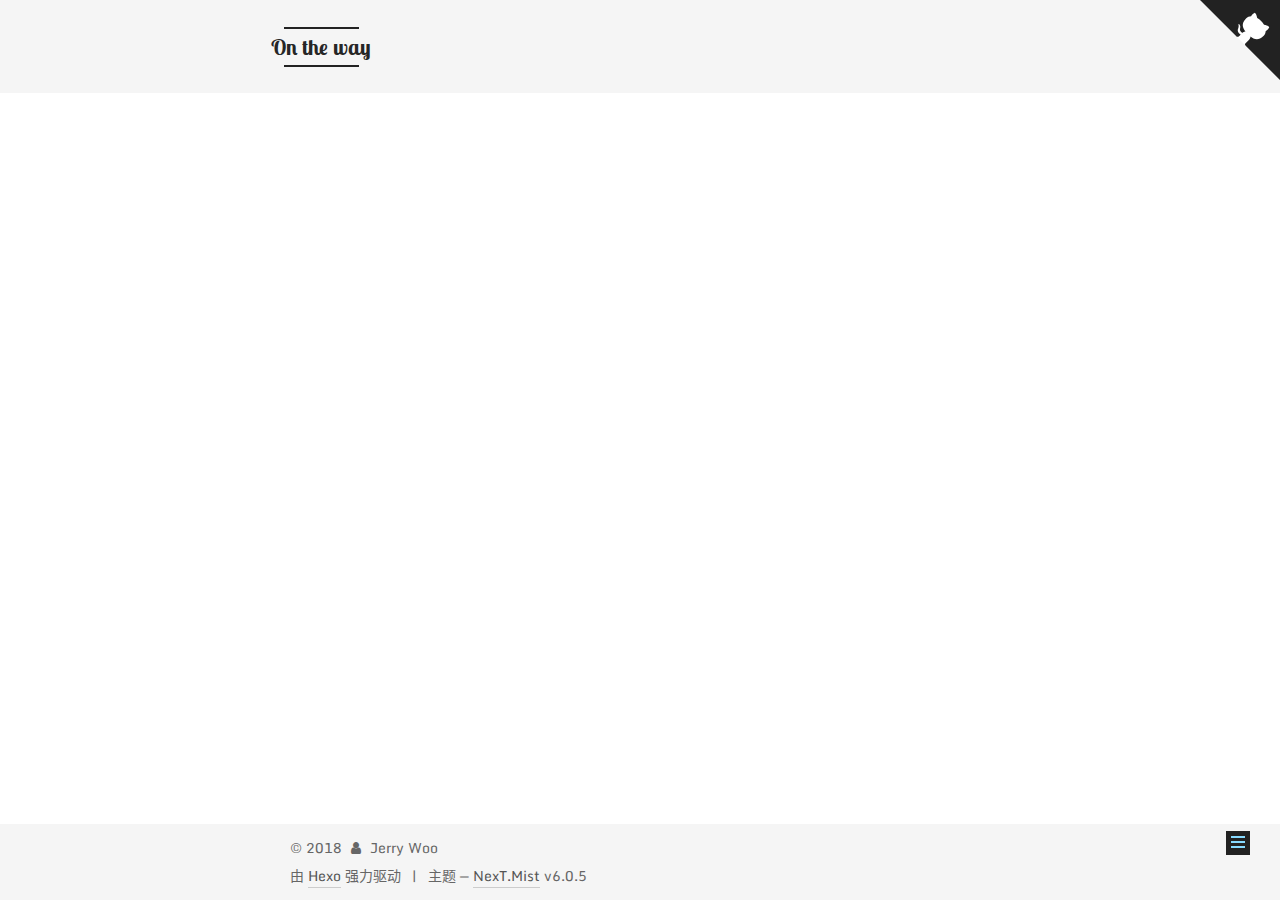
==== commit 5ca54210: "Site updated: 2018-03-12 14:16:57" ====
--- a/about/index.html
+++ b/about/index.html
@@ -158,8 +158,6 @@
 
 
 
-  <link rel="alternate" href="/atom.xml" title="On the way" type="application/atom+xml" />
-
 
 
 
@@ -462,13 +460,6 @@
             </nav>
           
 
-          
-            <div class="feed-link motion-element">
-              <a href="/atom.xml" rel="alternate">
-                <i class="fa fa-rss"></i>
-                RSS
-              </a>
-            </div>
           
 
           
--- a/css/main.css
+++ b/css/main.css
@@ -189,7 +189,7 @@
   font-size: 14px;
   line-height: 2;
   color: #555;
-  background: #eee;
+  background: #fff;
 }
 @media (max-width: 767px) {
   body {
@@ -227,51 +227,51 @@
   margin: 20px 0 15px;
 }
 h1 {
+  font-size: 24px;
+}
+@media (max-width: 767px) {
+  h1 {
+    font-size: 20px;
+  }
+}
+h2 {
   font-size: 22px;
 }
 @media (max-width: 767px) {
-  h1 {
+  h2 {
     font-size: 18px;
   }
 }
-h2 {
+h3 {
   font-size: 20px;
 }
 @media (max-width: 767px) {
-  h2 {
+  h3 {
     font-size: 16px;
   }
 }
-h3 {
+h4 {
   font-size: 18px;
 }
 @media (max-width: 767px) {
-  h3 {
+  h4 {
     font-size: 14px;
   }
 }
-h4 {
+h5 {
   font-size: 16px;
 }
 @media (max-width: 767px) {
-  h4 {
+  h5 {
     font-size: 12px;
   }
 }
-h5 {
+h6 {
   font-size: 14px;
 }
 @media (max-width: 767px) {
-  h5 {
+  h6 {
     font-size: 10px;
-  }
-}
-h6 {
-  font-size: 12px;
-}
-@media (max-width: 767px) {
-  h6 {
-    font-size: 8px;
   }
 }
 p {
@@ -445,7 +445,7 @@
 .header-inner {
   margin: 0 auto;
   padding: 100px 0 70px;
-  width: calc(100% - 252px);
+  width: 700px;
 }
 @media (min-width: 1600px) {
   .container .header-inner {
@@ -457,7 +457,7 @@
 }
 .main-inner {
   margin: 0 auto;
-  width: calc(100% - 252px);
+  width: 700px;
 }
 @media (min-width: 1600px) {
   .container .main-inner {
@@ -474,7 +474,7 @@
 .footer-inner {
   box-sizing: border-box;
   margin: 20px auto;
-  width: calc(100% - 252px);
+  width: 700px;
 }
 @media (min-width: 1600px) {
   .container .footer-inner {
@@ -934,10 +934,10 @@
   padding: 0 20px;
   font-size: 14px;
   color: #555;
-  background: #fff;
-  border: 2px solid #555;
+  background: transparent;
+  border: 2px solid #222;
   text-decoration: none;
-  border-radius: 2px;
+  border-radius: 0;
   transition-property: background-color;
   transition-duration: 0.2s;
   transition-timing-function: ease-in-out;
@@ -946,8 +946,8 @@
 }
 .btn:hover {
   border-color: #222;
-  color: #fff;
-  background: #222;
+  color: #222;
+  background: #fff;
 }
 .btn +.btn {
   margin: 0 0 8px 8px;
@@ -1059,7 +1059,7 @@
   width: 24px;
   background: #222;
   font-size: 12px;
-  opacity: 0.6;
+  opacity: 1;
   color: #fff;
   cursor: pointer;
   text-align: center;
@@ -1080,7 +1080,7 @@
   }
 }
 .back-to-top.back-to-top-on {
-  bottom: 30px;
+  bottom: 19px;
 }
 .header {
   background: transparent;
@@ -1094,7 +1094,7 @@
 }
 .site-meta {
   margin: 0;
-  text-align: center;
+  text-align: left;
 }
 @media (max-width: 767px) {
   .site-meta {
@@ -1105,12 +1105,12 @@
   position: relative;
   display: inline-block;
   padding: 0 40px;
-  color: #fff;
+  color: #222;
   background: #222;
   border-bottom: none;
 }
 .brand:hover {
-  color: #fff;
+  color: #222;
 }
 .logo {
   display: inline-block;
@@ -1129,7 +1129,7 @@
 .site-subtitle {
   margin-top: 10px;
   font-size: 13px;
-  color: #ddd;
+  color: #999;
 }
 .use-motion .brand {
   opacity: 0;
@@ -1216,15 +1216,17 @@
   animation: octocat-wave 560ms ease-in-out;
 }
 @media (max-width: 991px) {
-  .github-corner >svg {
-    fill: #fff !important;
-    color: #222 !important;
-  }
   .github-corner .github-corner:hover .octo-arm {
     animation: none;
   }
   .github-corner .github-corner .octo-arm {
     animation: octocat-wave 560ms ease-in-out;
+  }
+}
+@media (max-width: 767px) {
+  .github-corner >svg {
+    top: inherit !important;
+    margin-top: -50px;
   }
 }
 @-moz-keyframes octocat-wave {
@@ -1452,7 +1454,7 @@
 .posts-collapse {
   position: relative;
   z-index: 1010;
-  margin-left: 55px;
+  margin-left: 0;
 }
 .posts-collapse::after {
   content: " ";
@@ -1964,20 +1966,20 @@
   display: block;
   margin: 0 auto;
   padding: 2px;
-  max-width: 120px;
+  max-width: 96px;
   height: auto;
-  border: 1px solid #eee;
+  border: 2px solid #333;
 }
 .site-author-name {
-  margin: 0;
+  margin: 5px 0 0;
   text-align: center;
-  color: #222;
-  font-weight: 600;
+  color: #f5f5f5;
+  font-weight: normal;
 }
 .site-description {
-  margin-top: 0;
+  margin-top: 5px;
   text-align: center;
-  font-size: 13px;
+  font-size: 14px;
   color: #999;
 }
 .site-state {
@@ -1989,7 +1991,7 @@
 .site-state-item {
   display: inline-block;
   padding: 0 15px;
-  border-left: 1px solid #eee;
+  border-left: 1px solid #333;
 }
 .site-state-item:first-child {
   border-left: none;
@@ -2002,11 +2004,11 @@
   text-align: center;
   color: inherit;
   font-weight: 600;
-  font-size: 16px;
+  font-size: 18px;
 }
 .site-state-item-name {
   font-size: 13px;
-  color: #999;
+  color: inherit;
 }
 .feed-link {
   margin-top: 20px;
@@ -2050,7 +2052,7 @@
   width: 4px;
   height: 4px;
   border-radius: 50%;
-  background: #f9ffab;
+  background: #0124ff;
 }
 .links-of-blogroll {
   font-size: 13px;
@@ -2088,7 +2090,7 @@
   color: #555;
 }
 .sidebar-nav li:hover {
-  color: #fc6423;
+  color: #f5f5f5;
 }
 .page-post-detail .sidebar-nav-toc {
   padding: 0 5px;
@@ -2097,11 +2099,11 @@
   margin-left: 10px;
 }
 .sidebar-nav .sidebar-nav-active {
-  color: #fc6423;
-  border-bottom-color: #fc6423;
+  color: #87daff;
+  border-bottom-color: #87daff;
 }
 .sidebar-nav .sidebar-nav-active:hover {
-  color: #fc6423;
+  color: #87daff;
 }
 .sidebar-panel {
   display: none;
@@ -2134,12 +2136,12 @@
   transition-timing-function: ease-in-out;
   transition-delay: 0s;
   transition-property: all;
-  color: #666;
+  color: #999;
+  border-bottom-color: #555;
+}
+.post-toc ol a:hover {
+  color: #ccc;
   border-bottom-color: #ccc;
-}
-.post-toc ol a:hover {
-  color: #000;
-  border-bottom-color: #000;
 }
 .post-toc .nav-item {
   overflow: hidden;
@@ -2160,14 +2162,14 @@
   display: block;
 }
 .post-toc .nav .active > a {
-  color: #fc6423;
-  border-bottom-color: #fc6423;
+  color: #87daff;
+  border-bottom-color: #87daff;
 }
 .post-toc .nav .active-current > a {
-  color: #fc6423;
+  color: #87daff;
 }
 .post-toc .nav .active-current > a:hover {
-  color: #fc6423;
+  color: #87daff;
 }
 .footer {
   font-size: 14px;
@@ -2566,7 +2568,7 @@
   }
 }
 .page-post-detail .sidebar-toggle-line {
-  background: #fc6423;
+  background: #87daff;
 }
 .page-post-detail .comments {
   overflow: hidden;
@@ -2589,564 +2591,330 @@
 ul.breadcrumb li+li:last-child {
   font-weight: bold;
 }
+a {
+  border-bottom-color: #ccc;
+}
+hr {
+  margin: 20px 0;
+  height: 2px;
+}
+.main-inner {
+  margin-top: 80px;
+}
 .header {
-  position: relative;
+  background: #f5f5f5;
+}
+.header-inner {
+  padding: 25px 0 20px;
+}
+.header-inner:before,
+.header-inner:after {
+  content: " ";
+  display: table;
+}
+.header-inner:after {
+  clear: both;
+}
+@media (max-width: 767px) {
+  .header-inner {
+    width: auto;
+    margin-bottom: 50px;
+    padding: 10px;
+  }
+}
+.site-meta {
+  float: left;
+  margin-left: -20px;
+  line-height: normal;
+}
+@media (max-width: 767px) {
+  .site-meta {
+    margin-left: 10px;
+  }
+}
+.site-meta .brand {
+  padding: 2px 1px;
+  background: none;
+}
+@media (max-width: 767px) {
+  .site-meta .brand {
+    display: block;
+  }
+}
+.site-meta .logo {
+  display: none;
+}
+.site-meta .site-title {
+  font-size: 22px;
+  font-weight: bolder;
+}
+@media (max-width: 767px) {
+  .site-meta .site-title {
+    line-height: 34px;
+  }
+}
+.logo-line-before,
+.logo-line-after {
+  display: block;
+  overflow: hidden;
   margin: 0 auto;
   width: 75%;
 }
-@media (min-width: 768px) and (max-width: 991px) {
-  .header {
-    width: auto;
-  }
-}
-@media (max-width: 767px) {
-  .header {
-    width: auto;
-  }
-}
-.header-inner {
-  position: absolute;
-  top: 0;
-  overflow: hidden;
+@media (max-width: 767px) {
+  .logo-line-before,
+  .logo-line-after {
+    display: none;
+  }
+}
+.logo-line-before i,
+.logo-line-after i {
+  position: relative;
+  display: block;
+  height: 2px;
+  background: #222;
+}
+@media (max-width: 767px) {
+  .logo-line-before i,
+  .logo-line-after i {
+    height: 3px;
+  }
+}
+.use-motion .logo-line-before i {
+  left: -100%;
+}
+.use-motion .logo-line-after i {
+  right: -100%;
+}
+.site-subtitle {
+  display: none;
+}
+.site-nav-toggle {
+  position: static;
+  float: right;
+}
+.menu {
+  float: right;
+  margin: 8px 0 0 0;
+}
+@media (max-width: 767px) {
+  .menu {
+    margin: 20px 0 0 0;
+    padding: 0;
+  }
+}
+.menu br {
+  display: none;
+}
+.menu .menu-item {
+  margin: 0;
+}
+@media (max-width: 767px) {
+  .menu .menu-item {
+    display: block;
+  }
+}
+.menu .menu-item .badge {
+  display: inline-block;
+  padding: 1px 4px;
+  margin-left: 5px;
+  font-weight: 700;
+  line-height: 1;
+  color: #555;
+  text-align: center;
+  white-space: nowrap;
+  background-color: #fff;
+  border-radius: 10px;
+  text-shadow: 1px 1px 0px rgba(0,0,0,0.1);
+}
+@media (max-width: 767px) {
+  .menu .menu-item .badge {
+    float: right;
+    margin: 0.35em 0 0 0;
+  }
+}
+.menu .menu-item a {
+  padding: 0 10px;
+  border: none;
+  border-radius: 2px;
+  transition-property: background;
+}
+@media (max-width: 767px) {
+  .menu .menu-item a {
+    text-align: left;
+  }
+}
+.menu .menu-item a:hover,
+.menu-item-active a {
+  background: #e1e1e1;
+}
+.menu a::before {
+  display: none;
+}
+@media (max-width: 767px) {
+  .menu a::before {
+    display: block;
+  }
+}
+@media (max-width: 767px) {
+  .menu {
+    float: none;
+  }
+}
+.site-search form {
+  display: none;
+}
+.posts-expand {
+  padding-top: 0;
+}
+.posts-expand .post-title,
+.posts-expand .post-meta {
+  text-align: left;
+}
+@media (max-width: 767px) {
+  .posts-expand .post-title,
+  .posts-expand .post-meta {
+    text-align: center;
+  }
+}
+.posts-expand .post-eof {
+  display: none;
+}
+.posts-expand .post {
+  margin-top: 120px;
+}
+.posts-expand .post:first-child {
+  margin-top: 0;
+}
+.posts-expand .post-meta {
+  margin-top: 5px;
+  margin-bottom: 20px;
+}
+.posts-expand .post-title {
+  position: relative;
+  font-size: 26px;
+  font-weight: 400;
+}
+@media (max-width: 767px) {
+  .posts-expand .post-title {
+    font-size: 22px;
+  }
+}
+@media (min-width: 1600px) {
+  .posts-expand .post-title {
+    font-size: 26px;
+  }
+}
+.posts-expand .post-title:hover:before {
+  background: #222;
+}
+@media (max-width: 767px) {
+  .posts-expand .post-body {
+    font-size: 12px;
+  }
+}
+.posts-expand .post-body img {
+  margin: 0;
+}
+.posts-expand .post-tags {
+  text-align: left;
+}
+.posts-expand .post-tags a {
+  padding: 1px 5px;
+  background: #f5f5f5;
+  border-bottom: none;
+}
+.posts-expand .post-tags a:hover {
+  background: #ccc;
+}
+.posts-expand .post-nav {
+  margin-top: 40px;
+}
+.post-button {
+  margin-top: 20px;
+  text-align: left;
+}
+.post-button a {
   padding: 0;
-  width: 240px;
-  background: #fff;
-  box-shadow: 0 2px 2px 0 rgba(0,0,0,0.12), 0 3px 1px -2px rgba(0,0,0,0.06), 0 1px 5px 0 rgba(0,0,0,0.12);
-  border-radius: initial;
+  font-size: 14px;
+  background: none;
+  border: none;
+  border-bottom: 2px solid #666;
+  transition-property: border;
+}
+@media (max-width: 767px) {
+  .post-button a {
+    font-size: 12px;
+  }
 }
 @media (min-width: 1600px) {
-  .container .header-inner {
-    width: 240px;
-  }
-}
-@media (min-width: 768px) and (max-width: 991px) {
-  .header-inner {
-    position: relative;
-    width: auto;
-    border-radius: initial;
-  }
-}
-@media (max-width: 767px) {
-  .header-inner {
-    position: relative;
-    width: auto;
-    border-radius: initial;
-  }
-}
-.main:before,
-.main:after {
-  content: " ";
-  display: table;
-}
-.main:after {
-  clear: both;
-}
-@media (min-width: 768px) and (max-width: 991px) {
-  .main {
-    padding-bottom: 100px;
-  }
-}
-@media (max-width: 767px) {
-  .main {
-    padding-bottom: 100px;
-  }
-}
-.container .main-inner {
-  width: 75%;
-}
-@media (min-width: 768px) and (max-width: 991px) {
+  .post-button a {
+    font-size: 16px;
+  }
+}
+.post-button a:hover {
+  border-bottom-color: #222;
+}
+.links-of-blogroll-inline .links-of-blogroll-item {
+  display: inline-block;
+}
+.btn {
+  padding: 0 10px;
+  border-width: 2px;
+  border-radius: 0;
+}
+.headband {
+  display: none;
+}
+.site-search {
+  position: relative;
+  float: right;
+  margin-top: 5px;
+  padding-top: 3px;
+}
+@media (max-width: 767px) {
+  .site-search {
+    float: none;
+    padding: 0 10px;
+  }
+}
+@media (max-width: 767px) {
   .container .main-inner {
     width: auto;
   }
 }
-@media (max-width: 767px) {
-  .container .main-inner {
-    width: auto;
-  }
-}
-.content-wrap {
-  float: right;
-  box-sizing: border-box;
-  padding: 40px;
-  width: calc(100% - 252px);
-  background: #fff;
-  min-height: 700px;
-  box-shadow: 0 2px 2px 0 rgba(0,0,0,0.12), 0 3px 1px -2px rgba(0,0,0,0.06), 0 1px 5px 0 rgba(0,0,0,0.12);
-  border-radius: initial;
-}
-@media (min-width: 768px) and (max-width: 991px) {
-  .content-wrap {
-    width: 100%;
-    padding: 20px;
-    border-radius: initial;
-  }
-}
-@media (max-width: 767px) {
-  .content-wrap {
-    width: 100%;
-    padding: 20px;
-    min-height: auto;
-    border-radius: initial;
-  }
-}
-.sidebar {
-  position: static;
-  float: left;
-  margin-top: 300px;
-  width: 240px;
-  background: #eee;
-  box-shadow: none;
-}
-@media (min-width: 768px) and (max-width: 991px) {
-  .sidebar {
-    display: none;
-  }
-}
-@media (max-width: 767px) {
-  .sidebar {
-    display: none;
-  }
-}
-.sidebar-toggle {
+.page-post-detail .post-title,
+.page-post-detail .post-meta {
+  text-align: center;
+}
+.page-post-detail .post-title:before {
   display: none;
 }
+.page-post-detail .post-meta {
+  margin-bottom: 60px;
+}
+.pagination {
+  margin: 120px 0 0;
+  text-align: left;
+}
+@media (max-width: 767px) {
+  .pagination {
+    margin: 80px 10px 0;
+    text-align: center;
+  }
+}
+.footer {
+  margin-top: 80px;
+  padding: 10px 0;
+  background: #f5f5f5;
+  color: #666;
+}
 .footer-inner {
-  width: 75%;
-  padding-left: 260px;
-}
-@media (min-width: 768px) and (max-width: 991px) {
+  margin: 0 auto;
+  text-align: left;
+}
+@media (max-width: 767px) {
   .footer-inner {
     width: auto;
-    padding-left: 0 !important;
-    padding-right: 0 !important;
-  }
-}
-@media (max-width: 767px) {
-  .footer-inner {
-    width: auto;
-    padding-left: 0 !important;
-    padding-right: 0 !important;
-  }
-}
-.sidebar-position-right .header-inner {
-  right: 0;
-}
-.sidebar-position-right .content-wrap {
-  float: left;
-}
-.sidebar-position-right .sidebar {
-  float: right;
-}
-.sidebar-position-right .footer-inner {
-  padding-left: 0;
-  padding-right: 260px;
-}
-.site-brand-wrapper {
-  position: relative;
-}
-.site-meta {
-  padding: 20px 0;
-  color: #fff;
-  background: #222;
-}
-@media (min-width: 768px) and (max-width: 991px) {
-  .site-meta {
-    box-shadow: 0 0 16px rgba(0,0,0,0.5);
-  }
-}
-@media (max-width: 767px) {
-  .site-meta {
-    box-shadow: 0 0 16px rgba(0,0,0,0.5);
-  }
-}
-.brand {
-  padding: 0;
-  background: none;
-}
-.brand:hover {
-  color: #fff;
-}
-.site-subtitle {
-  margin: 10px 10px 0;
-  font-weight: initial;
-}
-.site-search form {
-  display: none;
-}
-.site-nav {
-  border-top: none;
-}
-@media (min-width: 768px) and (max-width: 991px) {
-  .site-nav {
-    display: none !important;
-  }
-}
-@media (min-width: 768px) and (max-width: 991px) {
-  .site-nav-on {
-    display: block !important;
-  }
-}
-.menu .menu-item {
-  display: block;
-  margin: 0;
-}
-.menu .menu-item a {
-  position: relative;
-  box-sizing: border-box;
-  padding: 5px 20px;
-  text-align: left;
-  line-height: inherit;
-  transition-property: background-color;
-  transition-duration: 0.2s;
-  transition-timing-function: ease-in-out;
-  transition-delay: 0s;
-}
-.menu .menu-item a:hover,
-.menu-item-active a {
-  background: #f9f9f9;
-  border-bottom-color: #fff;
-}
-.menu .menu-item .badge {
-  display: inline-block;
-  padding: 2px 5px;
-  font-weight: 700;
-  line-height: 1;
-  color: #fff;
-  text-align: center;
-  white-space: nowrap;
-  vertical-align: middle;
-  background-color: #ccc;
-  border-radius: 10px;
-  float: right;
-  margin: 0.35em 0 0 0;
-  text-shadow: 1px 1px 0px rgba(0,0,0,0.1);
-}
-.menu .menu-item br {
-  display: none;
-}
-.menu-item-active a:after {
-  content: " ";
-  position: absolute;
-  top: 50%;
-  margin-top: -3px;
-  right: 15px;
-  width: 6px;
-  height: 6px;
-  border-radius: 50%;
-  background-color: #bbb;
-}
-.btn-bar {
-  background-color: #fff;
-}
-.site-nav-toggle {
-  left: 20px;
-  top: 50%;
-  -webkit-transform: translateY(-50%);
-  -webkit-transform: translateY(-50%);
-  -moz-transform: translateY(-50%);
-  -ms-transform: translateY(-50%);
-  -o-transform: translateY(-50%);
-  transform: translateY(-50%);
-}
-@media (min-width: 768px) and (max-width: 991px) {
-  .site-nav-toggle {
-    display: block;
-  }
-}
-.use-motion .sidebar .motion-element {
-  opacity: 1;
-}
-.sidebar {
-  margin-left: -100%;
-  right: auto;
-  bottom: auto;
-  -webkit-transform: none;
-}
-.sidebar-inner {
-  box-sizing: border-box;
-  width: 240px;
-  color: #555;
-  background: #fff;
-  box-shadow: 0 2px 2px 0 rgba(0,0,0,0.12), 0 3px 1px -2px rgba(0,0,0,0.06), 0 1px 5px 0 rgba(0,0,0,0.12), 0 -1px 0.5px 0 rgba(0,0,0,0.09);
-  border-radius: initial;
-  opacity: 0;
-}
-.sidebar-inner.affix {
-  position: fixed;
-  top: 12px;
-}
-.sidebar-inner.affix-bottom {
-  position: absolute;
-}
-.site-overview {
-  text-align: left;
-}
-.site-author:before,
-.site-author:after {
-  content: " ";
-  display: table;
-}
-.site-author:after {
-  clear: both;
-}
-.sidebar a,
-.sidebar .exturl {
-  color: #555;
-}
-.sidebar a:hover,
-.sidebar .exturl:hover {
-  color: #222;
-}
-.site-state-item {
-  padding: 0 10px;
-}
-.links-of-author-item a:before,
-.links-of-author-item .exturl:before {
-  display: none;
-}
-.links-of-author-item a,
-.links-of-author-item .exturl {
-  border-bottom: none;
-  text-decoration: underline;
-}
-.feed-link {
-  border-top: 1px dotted #ccc;
-  border-bottom: 1px dotted #ccc;
-  text-align: center;
-}
-.feed-link a {
-  display: block;
-  color: #fc6423;
-  border: none;
-}
-.feed-link a:hover {
-  background: none;
-  color: #e34603;
-}
-.feed-link a:hover i {
-  color: #e34603;
-}
-.links-of-author {
-  display: flex;
-  flex-wrap: wrap;
-  justify-content: center;
-}
-.links-of-author .exturl {
-  font-size: 13px;
-}
-.links-of-author-item {
-  margin: 5px 0 0;
-  width: 50%;
-}
-.links-of-author-item a,
-.links-of-author-item .exturl {
-  max-width: 216px;
-  box-sizing: border-box;
-  display: inline-block;
-  margin-right: 0;
-  margin-bottom: 0;
-  padding: 0 5px;
-  overflow: hidden;
-  white-space: nowrap;
-  text-overflow: ellipsis;
-}
-.links-of-author-item a,
-.links-of-author-item .exturl {
-  display: block;
-  text-decoration: none;
-}
-.links-of-author-item a:hover,
-.links-of-author-item .exturl:hover {
-  border-radius: 4px;
-  background: #eee;
-}
-.links-of-author-item .fa {
-  margin-right: 2px;
-  font-size: 16px;
-}
-.links-of-author-item .fa-globe {
-  font-size: 15px;
-}
-.links-of-blogroll {
-  text-align: center;
-  margin-top: 20px;
-  padding: 3px 0 0;
-  border-top: 1px dotted #ccc;
-}
-.links-of-blogroll-title {
-  margin-top: 0;
-}
-.links-of-blogroll-item {
-  padding: 0;
-}
-.links-of-blogroll-inline:before,
-.links-of-blogroll-inline:after {
-  content: " ";
-  display: table;
-}
-.links-of-blogroll-inline:after {
-  clear: both;
-}
-.links-of-blogroll-inline .links-of-blogroll-item {
-  margin: 5px 0 0;
-  width: 50%;
-  display: inline-block;
-  width: unset;
-}
-.links-of-blogroll-inline .links-of-blogroll-item a,
-.links-of-blogroll-inline .links-of-blogroll-item .exturl {
-  max-width: 216px;
-  box-sizing: border-box;
-  display: inline-block;
-  margin-right: 0;
-  margin-bottom: 0;
-  padding: 0 5px;
-  overflow: hidden;
-  white-space: nowrap;
-  text-overflow: ellipsis;
-}
-.content-wrap {
-  padding: initial;
-  background: initial;
-  box-shadow: initial;
-  border-radius: initial;
-}
-.post-block {
-  padding: 40px;
-  background: #fff;
-  box-shadow: 0 2px 2px 0 rgba(0,0,0,0.12), 0 3px 1px -2px rgba(0,0,0,0.06), 0 1px 5px 0 rgba(0,0,0,0.12);
-  border-radius: initial;
-}
-#posts > article + article .post-block {
-  margin-top: 12px;
-  box-shadow: 0 2px 2px 0 rgba(0,0,0,0.12), 0 3px 1px -2px rgba(0,0,0,0.06), 0 1px 5px 0 rgba(0,0,0,0.12), 0 -1px 0.5px 0 rgba(0,0,0,0.09);
-  border-radius: initial;
-}
-.comments {
-  padding: 40px;
-  margin: initial;
-  margin-top: 12px;
-  background: #fff;
-  box-shadow: 0 2px 2px 0 rgba(0,0,0,0.12), 0 3px 1px -2px rgba(0,0,0,0.06), 0 1px 5px 0 rgba(0,0,0,0.12), 0 -1px 0.5px 0 rgba(0,0,0,0.09);
-  border-radius: initial;
-}
-.posts-expand {
-  padding-top: initial;
-}
-.post-nav-divider {
-  width: 4%;
-}
-.post-nav-item {
-  width: 48%;
-}
-.post-eof,
-.post-spread {
-  display: none !important;
-}
-.pagination {
-  margin: 12px 0 0;
-  border-top: initial;
-  background: #fff;
-  box-shadow: 0 2px 2px 0 rgba(0,0,0,0.12), 0 3px 1px -2px rgba(0,0,0,0.06), 0 1px 5px 0 rgba(0,0,0,0.12), 0 -1px 0.5px 0 rgba(0,0,0,0.09);
-  border-radius: initial;
-  padding: 10px 0 10px;
-}
-.pagination .prev,
-.pagination .next,
-.pagination .page-number {
-  margin-bottom: initial;
-  top: initial;
-}
-.main {
-  padding-bottom: initial;
-}
-.footer {
-  bottom: auto;
-}
-.post-header h1,
-.post-header h2 {
-  margin: initial;
-}
-.posts-expand .post-title-link {
-  line-height: inherit;
-}
-.posts-expand .post-title {
-  font-size: 1.7em;
-}
-.post-body h1 {
-  font-size: 1.6em;
-  border-bottom: 1px solid #eee;
-}
-.post-body h2 {
-  font-size: 1.45em;
-  border-bottom: 1px solid #eee;
-}
-.post-body h3 {
-  font-size: 1.3em;
-  border-bottom: 1px dotted #eee;
-}
-.post-body h4 {
-  font-size: 1.2em;
-}
-.post-body h5 {
-  font-size: 1.07em;
-}
-.post-body h6 {
-  font-size: 1.03em;
-}
-@media (min-width: 768px) and (max-width: 991px) {
-  .content-wrap {
-    padding: 10px;
-  }
-  .posts-expand {
-    margin: initial;
-  }
-  .posts-expand .post-button {
-    margin-top: 20px;
-  }
-  .post-block {
-    padding: 20px;
-    box-shadow: 0 2px 2px 0 rgba(0,0,0,0.12), 0 3px 1px -2px rgba(0,0,0,0.06), 0 1px 5px 0 rgba(0,0,0,0.12), 0 -1px 0.5px 0 rgba(0,0,0,0.09);
-    border-radius: initial;
-  }
-  #posts > article + article .post-block {
-    margin-top: 10px;
-  }
-  .comments {
-    margin-top: 10px;
-    padding: 10px 20px;
-  }
-  .pagination {
-    margin: 10px 0 0;
-  }
-}
-@media (max-width: 767px) {
-  .content-wrap {
-    padding: 8px;
-  }
-  .posts-expand {
-    margin: initial;
-  }
-  .posts-expand .post-button {
-    margin-top: 12px;
-  }
-  .posts-expand img {
-    padding: initial !important;
-  }
-  .post-block {
-    padding: 12px;
-    min-height: auto;
-    box-shadow: 0 2px 2px 0 rgba(0,0,0,0.12), 0 3px 1px -2px rgba(0,0,0,0.06), 0 1px 5px 0 rgba(0,0,0,0.12), 0 -1px 0.5px 0 rgba(0,0,0,0.09);
-    border-radius: initial;
-  }
-  #posts > article + article .post-block {
-    margin-top: 8px;
-  }
-  .comments {
-    margin-top: 8px;
-    padding: 0 12px;
-  }
-  .pagination {
-    margin: 8px 0 0;
-  }
-}
+    text-align: center;
+  }
+}
